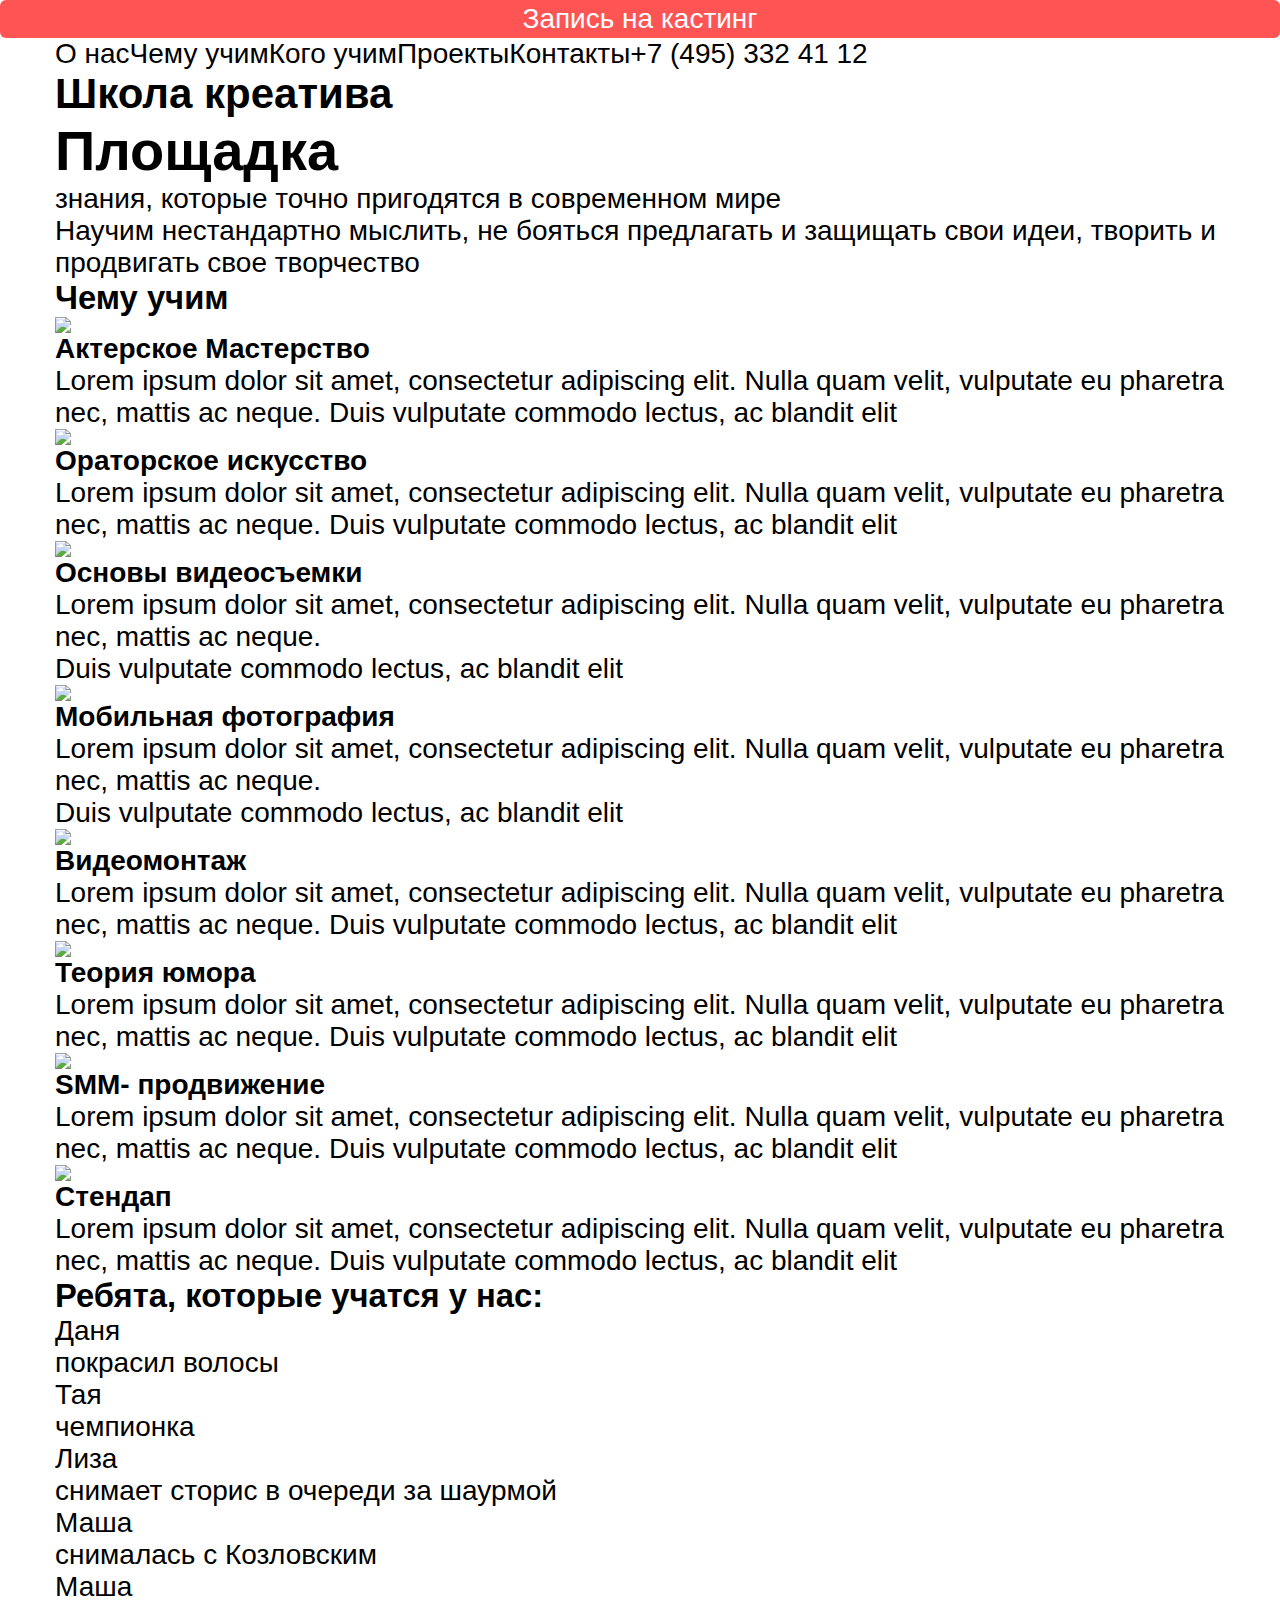
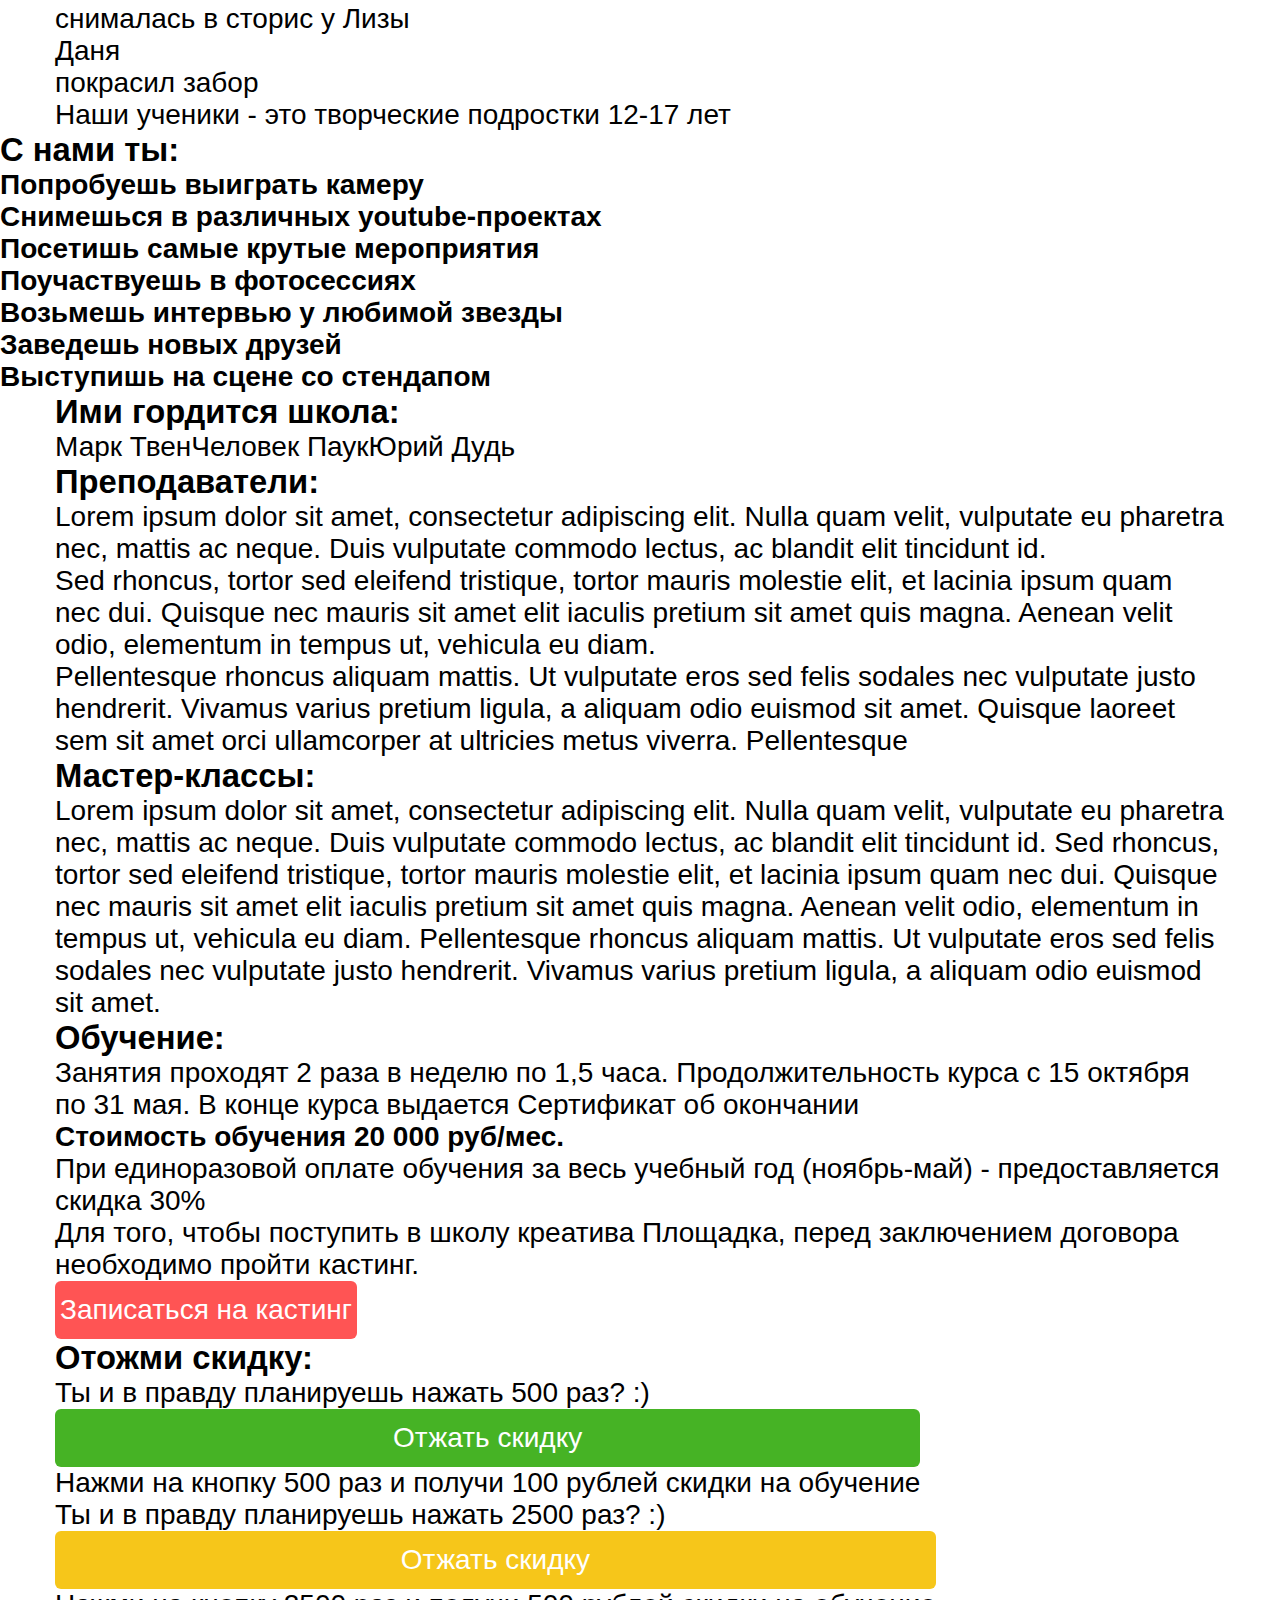
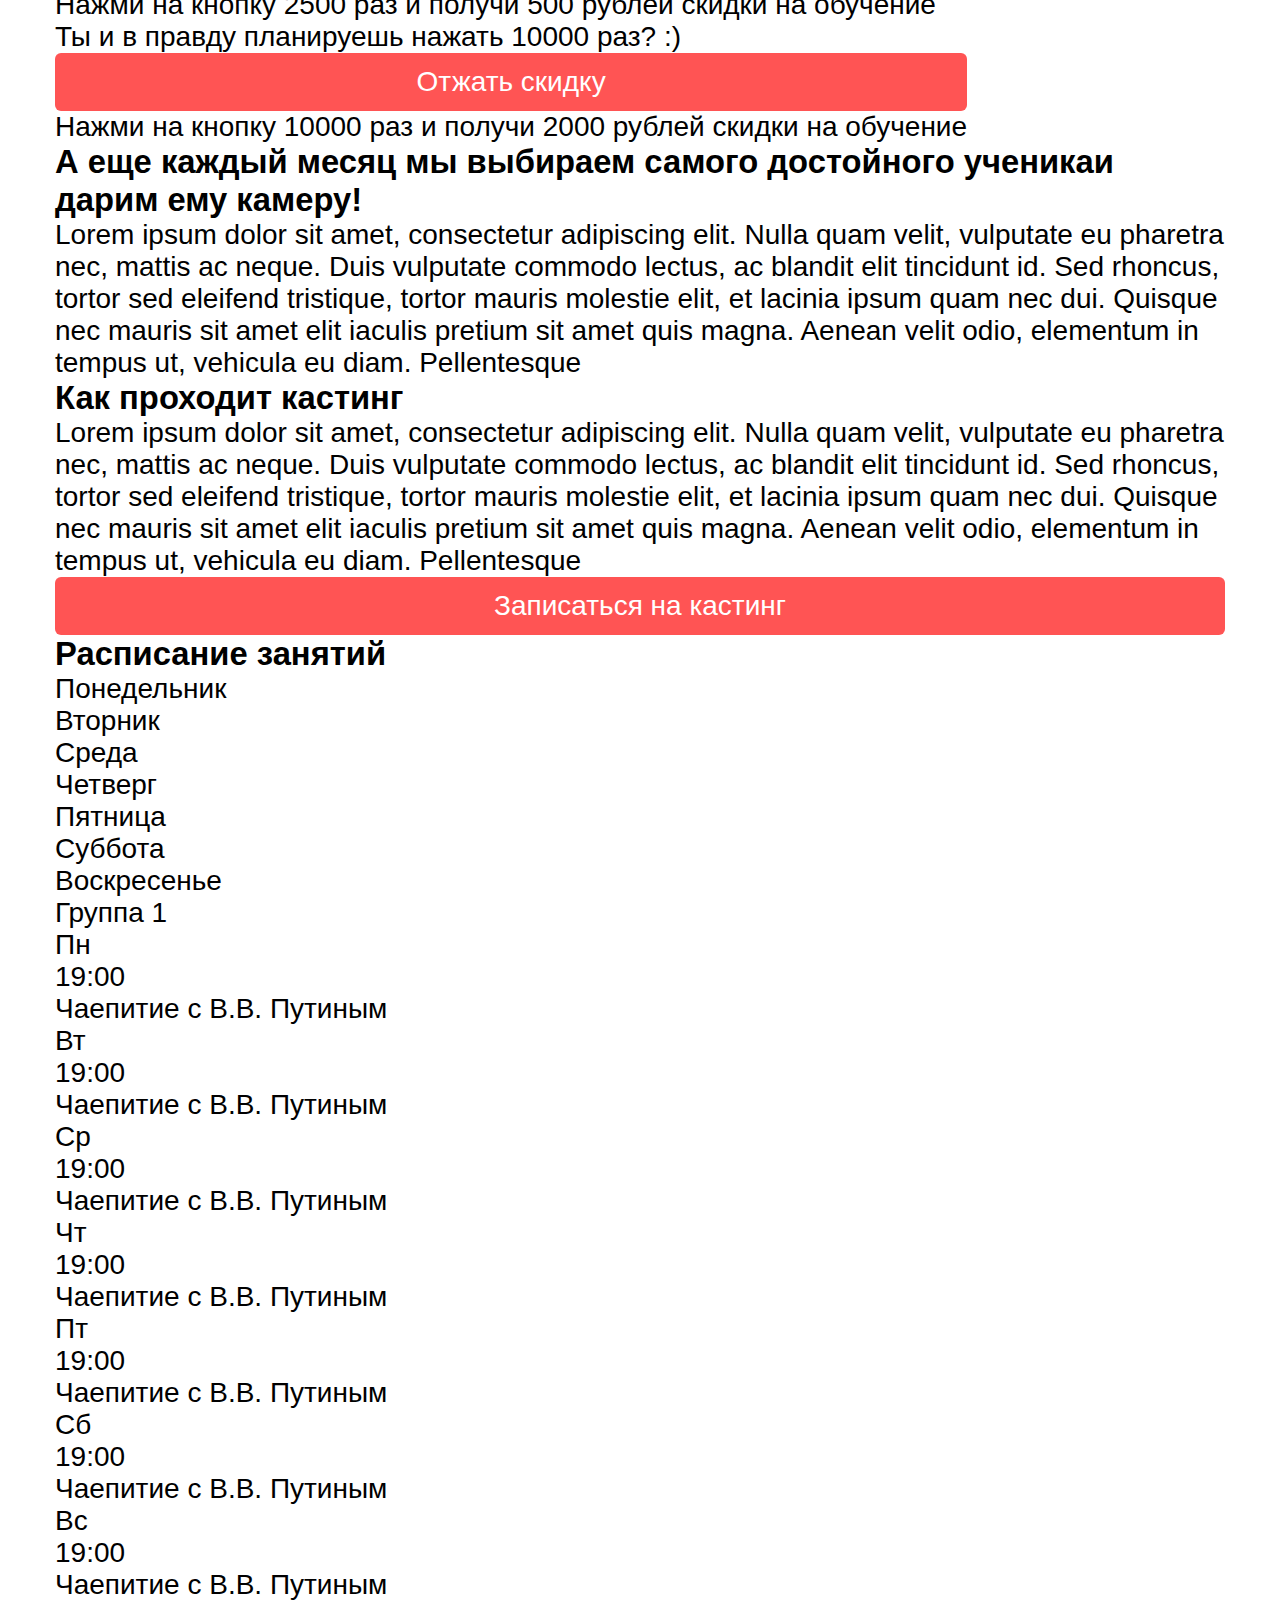
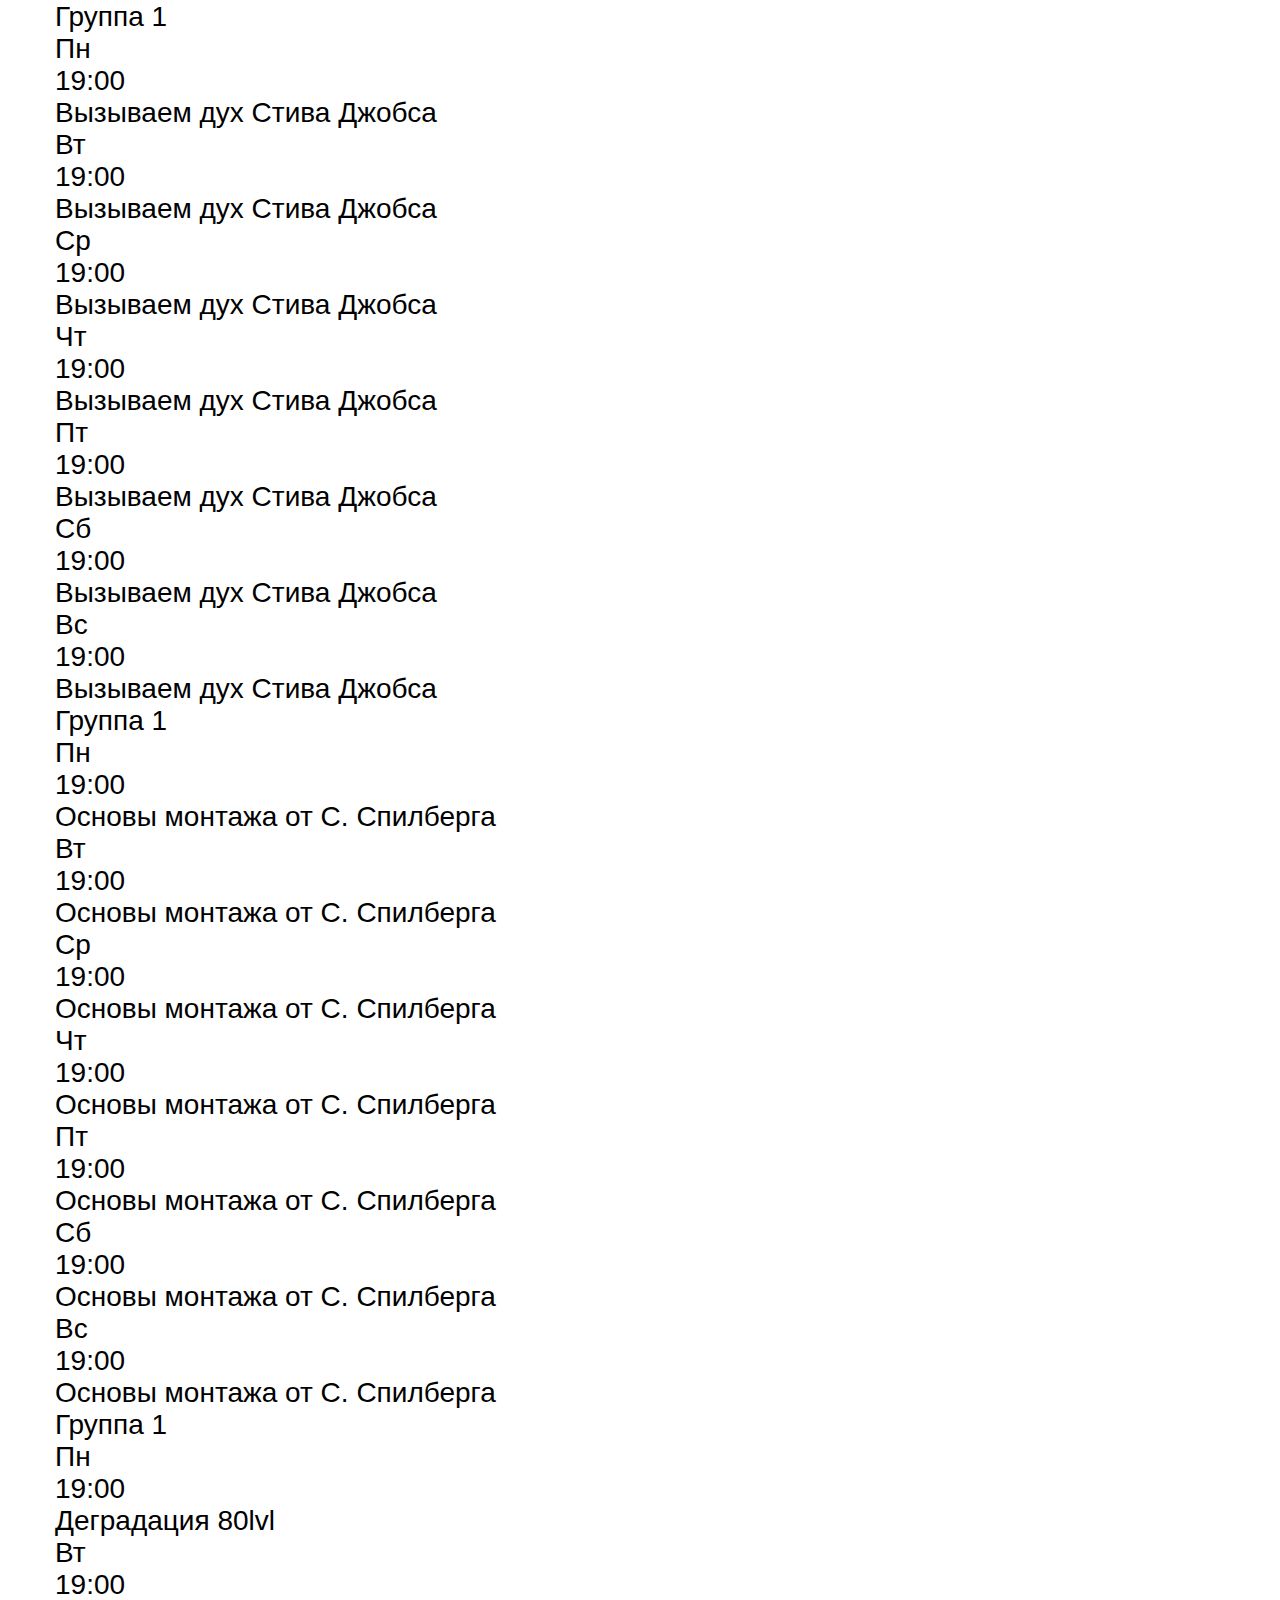
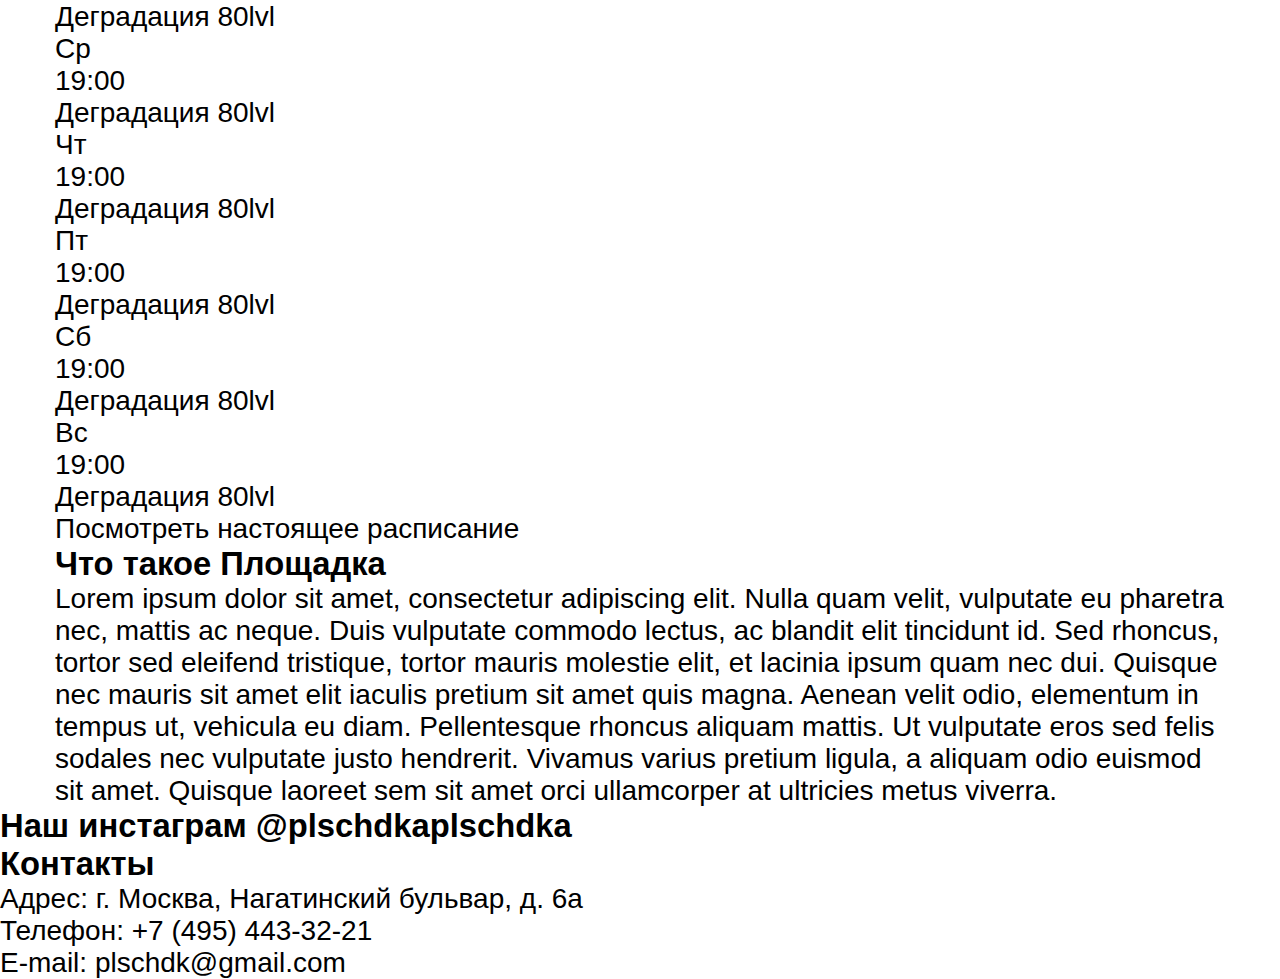
==== src/index.html @ ebe4306c "standart classes" ====
<!DOCTYPE html>
<html lang="ru">
<head>
	<meta charset="UTF-8">
	<title>Title</title>
	<meta name="viewport" content="initial-scale=1, maximum-scale=1" />
	<link rel="stylesheet" href="template/styles/css/style.css" />
	<link rel="stylesheet" href="template/styles/css/responsive.css" />
	<script src="template/scripts/libs.js"></script>
	<script src="template/scripts/common.js"></script>
	<!--[if lt IE 9]>
	<script>
		document.createElement('header');
		document.createElement('nav');
		document.createElement('main');
		document.createElement('section');
		document.createElement('article');
		document.createElement('aside');
		document.createElement('footer');
	</script>
	<![endif]-->
</head>
<body>
<div class="main-wrap">
	<header class="header" id="main-slide">
		<a href="" class="header__btn-form btn btn_red btn_radius btn_small">Запись на кастинг</a>
		<div class="panel">
			<div class="case row">
				<div class="panel__logo"><a href="#main-slide"><img src="" alt=""></a></div>
				<nav class="panel__nav nav">
					<ul>
						<li><a href="#about">О нас</a></li>
						<li><a href="#teach">Чему учим</a></li>
						<li><a href="#guys">Кого учим</a></li>
						<li><a href="#">Проекты</a></li>
						<li><a href="#contacts">Контакты</a></li>
					</ul>
				</nav>
				<div class="panel__call">
					<div class="panel__phone"><a href="tel:+74953324112">+7 (495) 332 41 12</a></div>
					<div class="panel__socials socials">
						<ul>
							<li><a href="" target="blank" class="youtube"><i class="icon icon-youtube-black"></i><i class="icon icon-youtube-yellow"></i></a></li>
							<li><a href="" target="blank" class="instagram"><i class="icon icon-instagram-black"></i><i class="icon icon-instagram-yellow"></i></a></li>
							<li><a href="" target="blank" class="vk"><i class="icon icon-vk-black"></i><i class="icon icon-vk-yellow"></i></a></li>
							<li><a href="" target="blank" class="facebook"><i class="icon icon-facebook-black"></i><i class="icon icon-facebook-yellow"></i></a></li>
							<li><a href="" target="blank" class="telegram"><i class="icon icon-telegram-black"></i><i class="icon icon-telegram-yellow"></i></a></li>
							<li><a href="" target="blank" class="whatsapp"><i class="icon icon-whatsapp-black"></i><i class="icon icon-whatsapp-yellow"></i></a></li>
						</ul>
					</div>
				</div>
			</div>
		</div>
		<div class="case">
			<div class="header__wrap">
				<div class="header__name"><h2>Школа креатива</h2><img src="upload/text/desc.png" alt=""></div>
				<div class="header__title"><h1>Площадка</h1><img src="upload/text/title.png" alt=""></div>
				<div class="header__desc">знания, которые точно пригодятся в современном мире</div>
				<div class="header__img"><img src="upload/kids-stay.png" alt=""></div>
			</div>
		</div>
	</header>


	<main class="main">
		<div class="welcome" id="welcome">
			<div class="case row i-mid">
				<div class="welcome__img"><img src="upload/girl-lies.png" alt=""></div>
				<div class="welcome__text">Научим нестандартно мыслить, не бояться предлагать и защищать свои идеи, творить и продвигать свое творчество</div>
			</div>
		</div>
		<div class="teach" id="teach">
			<div class="case">
				<div class="teach__title title"><h3>Чему учим</h3></div>
				<div class="teach__list">
					<div class="teach__item teach__item_actor">
						<div class="teach__img"><img src="upload/teach/actor.png"></div>
						<div class="teach__title"><h4>Актерское <span class="text-small">Мастерство</span></h4></div>
						<div class="teach__text"><p>Lorem ipsum dolor sit amet, consectetur adipiscing elit. Nulla quam velit, vulputate eu pharetra nec, mattis ac neque. Duis vulputate commodo lectus, ac blandit elit</p></div>
					</div>
					<div class="teach__item teach__item_speaker">
						<div class="teach__img"><img src="upload/teach/speaker.png"></div>
						<div class="teach__title"><h4>Ораторское <span class="text-small">искусство</span></h4></div>
						<div class="teach__text"><p>Lorem ipsum dolor sit amet, consectetur adipiscing elit. Nulla quam velit, vulputate eu pharetra nec, mattis ac neque. Duis vulputate commodo lectus, ac blandit elit</p></div>
					</div>
					<div class="teach__item teach__item_operator">
						<div class="teach__img"><img src="upload/teach/operator.png"></div>
						<div class="teach__title"><h4>Основы <span class="text-small">видеосъемки</span></h4></div>
						<div class="teach__text"><p>Lorem ipsum dolor sit amet, consectetur adipiscing elit. Nulla quam velit, vulputate eu pharetra nec, mattis ac neque.</p> <p>Duis vulputate commodo lectus, ac blandit elit</p></div>
					</div>
					<div class="teach__item teach__item_mobile-photo">
						<div class="teach__img"><img src="upload/teach/mobile-photo.png"></div>
						<div class="teach__title"><h4>Мобильная <span class="text-small">фотография</span></h4></div>
						<div class="teach__text"><p>Lorem ipsum dolor sit amet, consectetur adipiscing elit. Nulla quam velit, vulputate eu pharetra nec, mattis ac neque.</p> <p>Duis vulputate commodo lectus, ac blandit elit</p></div>
					</div>
					<div class="teach__item teach__item_video-editing">
						<div class="teach__img"><img src="upload/teach/video-editing.png"></div>
						<div class="teach__title"><h4>Видеомонтаж</h4></div>
						<div class="teach__text"><p>Lorem ipsum dolor sit amet, consectetur adipiscing elit. Nulla quam velit, vulputate eu pharetra nec, mattis ac neque. Duis vulputate commodo lectus, ac blandit elit</p></div>
					</div>
					<div class="teach__item teach__item_humor">
						<div class="teach__img"><img src="upload/teach/humor.png"></div>
						<div class="teach__title"><h4>Теория <span class="text-small">юмора</span></h4></div>
						<div class="teach__text"><p>Lorem ipsum dolor sit amet, consectetur adipiscing elit. Nulla quam velit, vulputate eu pharetra nec, mattis ac neque. Duis vulputate commodo lectus, ac blandit elit</p></div>
					</div>
					<div class="teach__item teach__item_smm">
						<div class="teach__img"><img src="upload/teach/smm.png"></div>
						<div class="teach__title"><h4>SMM- <span class="text-small">продвижение</span></h4></div>
						<div class="teach__text"><p>Lorem ipsum dolor sit amet, consectetur adipiscing elit. Nulla quam velit, vulputate eu pharetra nec, mattis ac neque. Duis vulputate commodo lectus, ac blandit elit</p></div>
					</div>
					<div class="teach__item teach__item_stendup">
						<div class="teach__img"><img src="upload/teach/stendup.png"></div>
						<div class="teach__title"><h4>Стендап</h4></div>
						<div class="teach__text"><p>Lorem ipsum dolor sit amet, consectetur adipiscing elit. Nulla quam velit, vulputate eu pharetra nec, mattis ac neque. Duis vulputate commodo lectus, ac blandit elit</p></div>
					</div>
				</div>
			</div>
		</div>
		<div class="guys" id="guys">
			<div class="case">
				<div class="guys__title title"><h3><span class="color-yellow">Ребята,</span> которые учатся у нас:</h3></div>
				<div class="guys__list">
					<div class="guys__item guys__item_danya">
						<div class="guys__name">Даня</div>
						<div class="guys__desc">покрасил волосы</div>
					</div>
					<div class="guys__item guys__item_liza">
						<div class="guys__name">Тая</div>
						<div class="guys__desc">чемпионка</div>
					</div>
					<div class="guys__item guys__item_taya">
						<div class="guys__name">Лиза</div>
						<div class="guys__desc">снимает сторис в очереди за шаурмой</div>
					</div>
					<div class="guys__item guys__item_masha-1">
						<div class="guys__name">Маша</div>
						<div class="guys__desc">снималась с Козловским</div>
					</div>
					<div class="guys__item guys__item_masha-2">
						<div class="guys__name">Маша</div>
						<div class="guys__desc">снималась в сторис у Лизы</div>
					</div>
					<div class="guys__item guys__item_danya">
						<div class="guys__name">Даня</div>
						<div class="guys__desc">покрасил забор</div>
					</div>
				</div>
				<div class="guys__text"><span class="color-yellow">Наши ученики</span> - это творческие подростки 12-17 лет</div>
			</div>
		</div>
		<div class="with" id="with">
			<div class="with__title title"><h3>С нами ты:</h3></div>
			<div class="with__list">
				<div class="with__item with__item_gift-camera" style="background-image: url('upload/with/gift-camera.png');">
					<div class="with__name"><h4>Попробуешь выиграть <span class="color-yellow">камеру</span></h4></div>
				</div>
				<div class="with__item with__item_youtube" style="background-image: url('upload/with/youtube.png');">
					<div class="with__name"><h4>Снимешься в различных <span class="color-yellow">youtube-проектах</span></h4></div>
				</div>
				<div class="with__item with__item_events" style="background-image: url('upload/with/events.png');">
					<div class="with__name"><h4>Посетишь самые крутые <span class="color-yellow">мероприятия</span></h4></div>
				</div>
				<div class="with__item with__item_photosession" style="background-image: url('upload/with/photosession.png');">
					<div class="with__name"><h4>Поучаствуешь в <span class="color-yellow">фотосессиях</span></h4></div>
				</div>
				<div class="with__item with__item_interview-star" style="background-image: url('upload/with/interview-star.png');">
					<div class="with__name"><h4>Возьмешь интервью <span class="color-yellow">у любимой звезды</span></h4></div>
				</div>
				<div class="with__item with__item_friends" style="background-image: url('upload/with/friends.png');">
					<div class="with__name"><h4>Заведешь <span class="color-yellow">новых друзей</span></h4></div>
				</div>
				<div class="with__item with__item_stendup" style="background-image: url('upload/with/stendup.png');">
					<div class="with__name"><h4>Выступишь на сцене <span class="color-yellow">со стендапом</span></h4></div>
				</div>
			</div>
		</div>
		<div class="corner" id="corner">
			<div class="case">
				<div class="corner__pride pride" id="pride">
					<div class="pride__title title"><h3>Ими гордится школа:</h3></div>
					<div class="pride__list row">
						<div class="pride__item">
							<div class="price__img"><img src="upload/pride/1.png" alt=""></div>
							<div class="price__name">Марк Твен</div>
						</div>
						<div class="pride__item">
							<div class="price__img"><img src="upload/pride/2.png" alt=""></div>
							<div class="price__name">Человек Паук</div>
						</div>
						<div class="pride__item">
							<div class="price__img"><img src="upload/pride/3.png" alt=""></div>
							<div class="price__name">Юрий Дудь</div>
						</div>
					</div>
				</div>
				<div class="courner__teacher teacher" id="teacher">
					<div class="teacher__title title"><h3>Преподаватели:</h3></div>
					<div class="teacher__wrap row">
						<div class="teacher__img"><img src="upload/teacher.png" alt=""></div>
						<div class="teacher__text">
							<p>Lorem ipsum dolor sit amet, consectetur adipiscing elit. Nulla quam velit, vulputate eu pharetra nec, mattis ac neque. Duis vulputate commodo lectus, ac blandit elit tincidunt id.</p>
							<p>Sed rhoncus, tortor sed eleifend tristique, tortor mauris molestie elit, et lacinia ipsum quam nec dui. Quisque nec mauris sit amet elit iaculis pretium sit amet quis magna. Aenean velit odio, elementum in tempus ut, vehicula eu diam.</p>
							<p>Pellentesque rhoncus aliquam mattis. Ut vulputate eros sed felis sodales nec vulputate justo hendrerit. Vivamus varius pretium ligula, a aliquam odio euismod sit amet. Quisque laoreet sem sit amet orci ullamcorper at ultricies metus viverra. Pellentesque</p>
						</div>
					</div>
				</div>
			</div>
		</div>
		<div class="mc" id="mc">
			<div class="case">
				<div class="mc__title title"><h3>Мастер-классы:</h3></div>
				<div class="mc__text">Lorem ipsum dolor sit amet, consectetur adipiscing elit. Nulla quam velit, vulputate eu pharetra nec, mattis ac neque. Duis vulputate commodo lectus, ac blandit elit tincidunt id. Sed rhoncus, tortor sed eleifend tristique, tortor mauris molestie elit, et lacinia ipsum quam nec dui. Quisque nec mauris sit amet elit iaculis pretium sit amet quis magna. Aenean velit odio, elementum in tempus ut, vehicula eu diam. Pellentesque rhoncus aliquam mattis. Ut vulputate eros sed felis sodales nec vulputate justo hendrerit. Vivamus varius pretium ligula, a aliquam odio euismod sit amet.</div>
			</div>
		</div>
		<div class="edu" id="edu">
			<div class="case">
				<div class="edu__title title"><h3>Обучение:</h3></div>
				<div class="edu__wrap row">
					<div class="edu__img"><img src="upload/kids-selfie.png" alt=""></div>
					<div class="edu__text">
						<p>Занятия проходят 2 раза в неделю по 1,5 часа. Продолжительность курса с 15 октября по 31 мая. В конце курса выдается Сертификат об окончании</p>
						<p><strong>Стоимость обучения 20 000 руб/мес.</strong><br> При единоразовой оплате обучения за весь учебный год (ноябрь-май) - предоставляется <span class="color-red">скидка 30%</span></p>
						<p>Для того, чтобы поступить в школу креатива Площадка, перед заключением договора необходимо пройти кастинг.</p>
					</div>
					<a href="" class="edu__btn btn btn_red btn_normal">Записаться на кастинг</a>
				</div>
			</div>
		</div>
		<div class="shares" id="shares">
			<div class="case">
				<div class="shares__title title"><h3>Отожми скидку:</h3></div>
				<div class="shares__list row">
					<div class="shares__item">
						<div class="shares__head">
							<div class="shares__desc">Ты и в правду планируешь нажать 500 раз? :)</div>
							<div class="shares__count"></div>
							<div class="shares__btn btn btn_green btn_normal">Отжать скидку</div>
						</div>
						<div class="shares__body">
							<div class="shares__text">Нажми на кнопку 500 раз и получи 100 рублей скидки на обучение</div>
						</div>
					</div>
					<div class="shares__item">
						<div class="shares__head">
							<div class="shares__desc">Ты и в правду планируешь нажать 2500 раз? :)</div>
							<div class="shares__count"></div>
							<div class="shares__btn btn btn_yellow btn_normal">Отжать скидку</div>
						</div>
						<div class="shares__body">
							<div class="shares__text">Нажми на кнопку 2500 раз и получи 500 рублей скидки на обучение</div>
						</div>
					</div>
					<div class="shares__item">
						<div class="shares__head">
							<div class="shares__desc">Ты и в правду планируешь нажать 10000 раз? :)</div>
							<div class="shares__count"></div>
							<div class="shares__btn btn btn_red btn_normal">Отжать скидку</div>
						</div>
						<div class="shares__body">
							<div class="shares__text">Нажми на кнопку 10000 раз и получи 2000 рублей скидки на обучение</div>
						</div>
					</div>
				</div>
			</div>
		</div>
		<div class="gift" id="gift">
			<div class="case">
				<div class="gift__title title"><h3>А еще каждый месяц мы выбираем самого достойного ученикаи дарим ему камеру!</h3></div>
				<div class="gift__wrap row">
					<div class="gift__img"><img src="upload/kids-photosession.png" alt=""></div>
					<div class="gift__text">Lorem ipsum dolor sit amet, consectetur adipiscing elit. Nulla quam velit, vulputate eu pharetra nec, mattis ac neque. Duis vulputate commodo lectus, ac blandit elit tincidunt id. Sed rhoncus, tortor sed eleifend tristique, tortor mauris molestie elit, et lacinia ipsum quam nec dui. Quisque nec mauris sit amet elit iaculis pretium sit amet quis magna. Aenean velit odio, elementum in tempus ut, vehicula eu diam. Pellentesque</div>
				</div>
			</div>
		</div>
		<div class="casting" id="casting">
			<div class="case">
				<div class="casting__title title"><h3>Как проходит кастинг</h3></div>
				<div class="casting__wrap row">
					<div class="casting__content">
						<div class="casting__text">Lorem ipsum dolor sit amet, consectetur adipiscing elit. Nulla quam velit, vulputate eu pharetra nec, mattis ac neque. Duis vulputate commodo lectus, ac blandit elit tincidunt id. Sed rhoncus, tortor sed eleifend tristique, tortor mauris molestie elit, et lacinia ipsum quam nec dui. Quisque nec mauris sit amet elit iaculis pretium sit amet quis magna. Aenean velit odio, elementum in tempus ut, vehicula eu diam. Pellentesque</div>
						<a href="" class="casting__btn btn btn_red btn_normal">Записаться на кастинг </a>
					</div>
					<div class="casting__img"><img src="upload/kids-casting.png" alt=""></div>
				</div>
			</div>
		</div>
		<div class="schedule" id="schedule">
			<div class="case">
				<div class="schedule__title title"><h3>Расписание занятий</h3></div>
				<div class="schedule__tables">
					<div class="schedule__table table">
						<div class="table__days">
							<div class="table__day">Понедельник</div>
							<div class="table__day">Вторник</div>
							<div class="table__day">Среда</div>
							<div class="table__day">Четверг</div>
							<div class="table__day">Пятница</div>
							<div class="table__day">Суббота</div>
							<div class="table__day">Воскресенье</div>
						</div>
						<div class="table__list">
							<div class="table__group">
								<div class="table__group-name">Группа 1</div>
								<div class="table__group-list">
									<div class="table__item">
										<div class="table__item-name">Пн</div>
										<div class="table__item-text">
											<p>19:00</p>
											<p>Чаепитие с В.В. Путиным</p>
										</div>
									</div>
									<div class="table__item">
										<div class="table__item-name">Вт</div>
										<div class="table__item-text">
											<p>19:00</p>
											<p>Чаепитие с В.В. Путиным</p>
										</div>
									</div>
									<div class="table__item">
										<div class="table__item-name">Ср</div>
										<div class="table__item-text">
											<p>19:00</p>
											<p>Чаепитие с В.В. Путиным</p>
										</div>
									</div>
									<div class="table__item">
										<div class="table__item-name">Чт</div>
										<div class="table__item-text">
											<p>19:00</p>
											<p>Чаепитие с В.В. Путиным</p>
										</div>
									</div>
									<div class="table__item">
										<div class="table__item-name">Пт</div>
										<div class="table__item-text">
											<p>19:00</p>
											<p>Чаепитие с В.В. Путиным</p>
										</div>
									</div>
									<div class="table__item">
										<div class="table__item-name">Сб</div>
										<div class="table__item-text">
											<p>19:00</p>
											<p>Чаепитие с В.В. Путиным</p>
										</div>
									</div>
									<div class="table__item">
										<div class="table__item-name">Вс</div>
										<div class="table__item-text">
											<p>19:00</p>
											<p>Чаепитие с В.В. Путиным</p>
										</div>
									</div>
								</div>
							</div>

							<div class="table__group">
								<div class="table__group-name">Группа 1</div>
								<div class="table__group-list">
									<div class="table__item">
										<div class="table__item-name">Пн</div>
										<div class="table__item-text">
											<p>19:00</p>
											<p>Вызываем дух Стива Джобса</p>
										</div>
									</div>
									<div class="table__item">
										<div class="table__item-name">Вт</div>
										<div class="table__item-text">
											<p>19:00</p>
											<p>Вызываем дух Стива Джобса</p>
										</div>
									</div>
									<div class="table__item">
										<div class="table__item-name">Ср</div>
										<div class="table__item-text">
											<p>19:00</p>
											<p>Вызываем дух Стива Джобса</p>
										</div>
									</div>
									<div class="table__item">
										<div class="table__item-name">Чт</div>
										<div class="table__item-text">
											<p>19:00</p>
											<p>Вызываем дух Стива Джобса</p>
										</div>
									</div>
									<div class="table__item">
										<div class="table__item-name">Пт</div>
										<div class="table__item-text">
											<p>19:00</p>
											<p>Вызываем дух Стива Джобса</p>
										</div>
									</div>
									<div class="table__item">
										<div class="table__item-name">Сб</div>
										<div class="table__item-text">
											<p>19:00</p>
											<p>Вызываем дух Стива Джобса</p>
										</div>
									</div>
									<div class="table__item">
										<div class="table__item-name">Вс</div>
										<div class="table__item-text">
											<p>19:00</p>
											<p>Вызываем дух Стива Джобса</p>
										</div>
									</div>
								</div>
							</div>

							<div class="table__group">
								<div class="table__group-name">Группа 1</div>
								<div class="table__group-list">
									<div class="table__item">
										<div class="table__item-name">Пн</div>
										<div class="table__item-text">
											<p>19:00</p>
											<p>Основы монтажа от С. Спилберга</p>
										</div>
									</div>
									<div class="table__item">
										<div class="table__item-name">Вт</div>
										<div class="table__item-text">
											<p>19:00</p>
											<p>Основы монтажа от С. Спилберга</p>
										</div>
									</div>
									<div class="table__item">
										<div class="table__item-name">Ср</div>
										<div class="table__item-text">
											<p>19:00</p>
											<p>Основы монтажа от С. Спилберга</p>
										</div>
									</div>
									<div class="table__item">
										<div class="table__item-name">Чт</div>
										<div class="table__item-text">
											<p>19:00</p>
											<p>Основы монтажа от С. Спилберга</p>
										</div>
									</div>
									<div class="table__item">
										<div class="table__item-name">Пт</div>
										<div class="table__item-text">
											<p>19:00</p>
											<p>Основы монтажа от С. Спилберга</p>
										</div>
									</div>
									<div class="table__item">
										<div class="table__item-name">Сб</div>
										<div class="table__item-text">
											<p>19:00</p>
											<p>Основы монтажа от С. Спилберга</p>
										</div>
									</div>
									<div class="table__item">
										<div class="table__item-name">Вс</div>
										<div class="table__item-text">
											<p>19:00</p>
											<p>Основы монтажа от С. Спилберга</p>
										</div>
									</div>
								</div>
							</div>

							<div class="table__group">
								<div class="table__group-name">Группа 1</div>
								<div class="table__group-list">
									<div class="table__item">
										<div class="table__item-name">Пн</div>
										<div class="table__item-text">
											<p>19:00</p>
											<p>Деградация 80lvl</p>
										</div>
									</div>
									<div class="table__item">
										<div class="table__item-name">Вт</div>
										<div class="table__item-text">
											<p>19:00</p>
											<p>Деградация 80lvl</p>
										</div>
									</div>
									<div class="table__item">
										<div class="table__item-name">Ср</div>
										<div class="table__item-text">
											<p>19:00</p>
											<p>Деградация 80lvl</p>
										</div>
									</div>
									<div class="table__item">
										<div class="table__item-name">Чт</div>
										<div class="table__item-text">
											<p>19:00</p>
											<p>Деградация 80lvl</p>
										</div>
									</div>
									<div class="table__item">
										<div class="table__item-name">Пт</div>
										<div class="table__item-text">
											<p>19:00</p>
											<p>Деградация 80lvl</p>
										</div>
									</div>
									<div class="table__item">
										<div class="table__item-name">Сб</div>
										<div class="table__item-text">
											<p>19:00</p>
											<p>Деградация 80lvl</p>
										</div>
									</div>
									<div class="table__item">
										<div class="table__item-name">Вс</div>
										<div class="table__item-text">
											<p>19:00</p>
											<p>Деградация 80lvl</p>
										</div>
									</div>
								</div>
							</div>
						</div>
					</div>
				</div>
				<div class="schedule__link"><span>Посмотреть настоящее расписание</span></div>
			</div>
		</div>
		<div class="about" id="about">
			<div class="case">
				<div class="about__title title"><h3>Что такое Площадка</h3></div>
				<div class="about__text">Lorem ipsum dolor sit amet, consectetur adipiscing elit. Nulla quam velit, vulputate eu pharetra nec, mattis ac neque. Duis vulputate commodo lectus, ac blandit elit tincidunt id. Sed rhoncus, tortor sed eleifend tristique, tortor mauris molestie elit, et lacinia ipsum quam nec dui. Quisque nec mauris sit amet elit iaculis pretium sit amet quis magna. Aenean velit odio, elementum in tempus ut, vehicula eu diam. Pellentesque rhoncus aliquam mattis. Ut vulputate eros sed felis sodales nec vulputate justo hendrerit. Vivamus varius pretium ligula, a aliquam odio euismod sit amet. Quisque laoreet sem sit amet orci ullamcorper at ultricies metus viverra. </div>
				<div class="about__images row">
					<div class="about__images-item"><img src="upload/office/1.png" alt=""></div>
					<div class="about__images-item"><img src="upload/office/2.png" alt=""></div>
					<div class="about__images-item"><img src="upload/office/3.png" alt=""></div>
				</div>
			</div>
			<div class="insta" id="insta">
				<div class="insta__title title"><h3>Наш инстаграм @plschdkaplschdka</h3></div>
				<div class="insta__list row">
					<div class="insta__item" style="background-image: url('upload/instagram/1.png');"></div>
					<div class="insta__item" style="background-image: url('upload/instagram/2.png');"></div>
					<div class="insta__item" style="background-image: url('upload/instagram/3.png');"></div>
					<div class="insta__item" style="background-image: url('upload/instagram/4.png');"></div>
					<div class="insta__item" style="background-image: url('upload/instagram/5.png');"></div>
					<div class="insta__item" style="background-image: url('upload/instagram/6.png');"></div>
					<div class="insta__item" style="background-image: url('upload/instagram/7.png');"></div>
					<div class="insta__item" style="background-image: url('upload/instagram/8.png');"></div>
					<div class="insta__item" style="background-image: url('upload/instagram/9.png');"></div>
					<div class="insta__item" style="background-image: url('upload/instagram/10.png');"></div>
					<div class="insta__item" style="background-image: url('upload/instagram/11.png');"></div>
					<div class="insta__item" style="background-image: url('upload/instagram/12.png');"></div>
				</div>
			</div>
		</div>
		<div class="contacts" id="contacts">
			<div class="contacts__title title"><h3>Контакты</h3></div>
			<div class="contacts__data">
				<div class="contacts__text">
					<p>Адрес: г. Москва, Нагатинский бульвар, д. 6а</p>
					<p>Телефон: <a href="tel:+74954433221">+7 (495) 443-32-21</a></p>
					<p>E-mail: <a href="mailto:plschdk@gmail.com">plschdk@gmail.com</a></p>
				</div>
				<div class="contacts__socials socials">
					<ul>
						<li><a href="" target="blank" class="youtube"><i class="icon icon-youtube-black"></i><i class="icon icon-youtube-yellow"></i></a></li>
						<li><a href="" target="blank" class="instagram"><i class="icon icon-instagram-black"></i><i class="icon icon-instagram-yellow"></i></a></li>
						<li><a href="" target="blank" class="vk"><i class="icon icon-vk-black"></i><i class="icon icon-vk-yellow"></i></a></li>
						<li><a href="" target="blank" class="facebook"><i class="icon icon-facebook-black"></i><i class="icon icon-facebook-yellow"></i></a></li>
						<li><a href="" target="blank" class="telegram"><i class="icon icon-telegram-black"></i><i class="icon icon-telegram-yellow"></i></a></li>
						<li><a href="" target="blank" class="whatsapp"><i class="icon icon-whatsapp-black"></i><i class="icon icon-whatsapp-yellow"></i></a></li>
					</ul>
				</div>
			</div>
			<div class="contacts__map">
				<div class="map" id="map"></div>
			</div>
		</div>
	</main>
</div>
</body>
</html>
---- src/template/styles/css/style.css ----
/* Including styles files */
@import url(../../libs/fancybox/dist/jquery.fancybox.css);
@import url(../../libs/slick-carousel/slick/slick.css);
.icon-arrow-left-black {
  background-image: url(../../img/sprite.png);
  background-position: 0px 0px;
  width: 59px;
  height: 74px; }

.icon-arrow-left-white {
  background-image: url(../../img/sprite.png);
  background-position: -118px -74px;
  width: 59px;
  height: 74px; }

.icon-arrow-left-yellow {
  background-image: url(../../img/sprite.png);
  background-position: -59px 0px;
  width: 59px;
  height: 74px; }

.icon-arrow-right-black {
  background-image: url(../../img/sprite.png);
  background-position: -118px 0px;
  width: 59px;
  height: 74px; }

.icon-arrow-right-white {
  background-image: url(../../img/sprite.png);
  background-position: 0px -74px;
  width: 59px;
  height: 74px; }

.icon-arrow-right-yellow {
  background-image: url(../../img/sprite.png);
  background-position: -59px -74px;
  width: 59px;
  height: 74px; }

.icon-facebook-black {
  background-image: url(../../img/sprite.png);
  background-position: -177px -19px;
  width: 9px;
  height: 19px; }

.icon-facebook-yellow {
  background-image: url(../../img/sprite.png);
  background-position: -177px 0px;
  width: 9px;
  height: 19px; }

.icon-instagram-black {
  background-image: url(../../img/sprite.png);
  background-position: -36px -148px;
  width: 18px;
  height: 18px; }

.icon-instagram-yellow {
  background-image: url(../../img/sprite.png);
  background-position: -54px -148px;
  width: 18px;
  height: 18px; }

.icon-telegram-black {
  background-image: url(../../img/sprite.png);
  background-position: -106px -148px;
  width: 16px;
  height: 16px; }

.icon-telegram-yellow {
  background-image: url(../../img/sprite.png);
  background-position: -122px -148px;
  width: 16px;
  height: 16px; }

.icon-vk-black {
  background-image: url(../../img/sprite.png);
  background-position: -138px -148px;
  width: 17px;
  height: 9px; }

.icon-vk-yellow {
  background-image: url(../../img/sprite.png);
  background-position: -155px -148px;
  width: 17px;
  height: 9px; }

.icon-whatsapp-black {
  background-image: url(../../img/sprite.png);
  background-position: -72px -148px;
  width: 17px;
  height: 17px; }

.icon-whatsapp-yellow {
  background-image: url(../../img/sprite.png);
  background-position: -89px -148px;
  width: 17px;
  height: 17px; }

.icon-youtube-black {
  background-image: url(../../img/sprite.png);
  background-position: 0px -148px;
  width: 18px;
  height: 22px; }

.icon-youtube-yellow {
  background-image: url(../../img/sprite.png);
  background-position: -18px -148px;
  width: 18px;
  height: 22px; }

/* Including fonts */
@font-face {
  font-family: 'HiMelodyCyrillic';
  src: url("../../fonts/HiMelodyCyrillic.eot?#iefix") format("embedded-opentype"), url("../../fonts/HiMelodyCyrillic.woff") format("woff"), url("../../fonts/HiMelodyCyrillic.ttf") format("truetype"), url("../../fonts/HiMelodyCyrillic.svg#HiMelodyCyrillic") format("svg");
  font-weight: normal;
  font-style: normal; }

/* Grid */
.case {
  position: relative;
  width: 1200px;
  padding-left: 15px;
  padding-right: 15px;
  margin: 0 auto; }

.row, .col {
  display: -webkit-box;
  display: -webkit-flex;
  display: -ms-flexbox;
  display: flex;
  -webkit-flex-wrap: wrap;
      -ms-flex-wrap: wrap;
          flex-wrap: wrap; }

.row {
  -webkit-box-orient: horizontal;
  -webkit-box-direction: normal;
  -webkit-flex-direction: row;
      -ms-flex-direction: row;
          flex-direction: row; }
  .row-r {
    -webkit-box-orient: horizontal;
    -webkit-box-direction: reverse;
    -webkit-flex-direction: row-reverse;
        -ms-flex-direction: row-reverse;
            flex-direction: row-reverse; }

.col {
  -webkit-box-orient: vertical;
  -webkit-box-direction: normal;
  -webkit-flex-direction: column;
      -ms-flex-direction: column;
          flex-direction: column; }
  .col-r {
    -webkit-box-orient: vertical;
    -webkit-box-direction: reverse;
    -webkit-flex-direction: column-reverse;
        -ms-flex-direction: column-reverse;
            flex-direction: column-reverse; }

.row.left, .col.left {
  -webkit-box-pack: start;
  -webkit-justify-content: flex-start;
      -ms-flex-pack: start;
          justify-content: flex-start; }

.row.right, .col.right {
  -webkit-box-pack: end;
  -webkit-justify-content: flex-end;
      -ms-flex-pack: end;
          justify-content: flex-end; }

.row.mid, .col.mid {
  -webkit-box-pack: center;
  -webkit-justify-content: center;
      -ms-flex-pack: center;
          justify-content: center; }

.row.between, .col.between {
  -webkit-box-pack: justify;
  -webkit-justify-content: space-between;
      -ms-flex-pack: justify;
          justify-content: space-between; }

.row.around, .col.around {
  -webkit-justify-content: space-around;
      -ms-flex-pack: distribute;
          justify-content: space-around; }

.no-wrap {
  -webkit-flex-wrap: nowrap;
      -ms-flex-wrap: nowrap;
          flex-wrap: nowrap; }

.i-top {
  -webkit-box-align: start;
  -webkit-align-items: flex-start;
      -ms-flex-align: start;
          align-items: flex-start; }

.i-bottom {
  -webkit-box-align: end;
  -webkit-align-items: flex-end;
      -ms-flex-align: end;
          align-items: flex-end; }

.i-mid {
  -webkit-box-align: center;
  -webkit-align-items: center;
      -ms-flex-align: center;
          align-items: center; }

.i-baseline {
  -webkit-box-align: baseline;
  -webkit-align-items: baseline;
      -ms-flex-align: baseline;
          align-items: baseline; }

.i-strech {
  -webkit-box-align: stretch;
  -webkit-align-items: stretch;
      -ms-flex-align: stretch;
          align-items: stretch; }

/* Global settings */
*, :before, :after {
  padding: 0;
  margin: 0;
  border: 0;
  -webkit-box-sizing: border-box;
          box-sizing: border-box; }

body {
  font-size: 28px;
  font-family: "HiMelodyCyrillic", sans-serif;
  color: #000;
  background: white; }

ul {
  display: -webkit-box;
  display: -webkit-flex;
  display: -ms-flexbox;
  display: flex;
  -webkit-flex-wrap: wrap;
      -ms-flex-wrap: wrap;
          flex-wrap: wrap;
  -webkit-box-pack: start;
  -webkit-justify-content: flex-start;
      -ms-flex-pack: start;
          justify-content: flex-start; }

li {
  display: block;
  list-style-image: none; }

a {
  color: #000;
  text-decoration: none;
  border-bottom: 1px solid transparent;
  -webkit-transition: .3s;
  transition: .3s; }

img {
  display: block;
  max-width: 100% !important;
  max-height: 100% !important; }

input {
  -webkit-appearance: none;
  -moz-appearance: none;
  appearance: none; }

input, textarea, button {
  outline: none; }

/* Form elements */
.input {
  position: relative; }
  .input__wrap {
    display: block;
    font-size: 28px;
    font-family: "HiMelodyCyrillic", sans-serif;
    background: white;
    width: 100%; }

.textarea {
  position: relative; }
  .textarea__wrap {
    display: block;
    font-size: 28px;
    font-family: "HiMelodyCyrillic", sans-serif;
    background: white;
    width: 100%;
    resize: none; }

.btn {
  position: relative;
  display: -webkit-box;
  display: -webkit-flex;
  display: -ms-flexbox;
  display: flex;
  -webkit-box-pack: center;
  -webkit-justify-content: center;
      -ms-flex-pack: center;
          justify-content: center;
  -webkit-box-align: center;
  -webkit-align-items: center;
      -ms-flex-align: center;
          align-items: center;
  padding: 0 5px;
  font-size: 28px;
  font-family: "HiMelodyCyrillic", sans-serif;
  cursor: pointer;
  text-align: center;
  -webkit-transition: .3s;
  transition: .3s;
  -webkit-border-radius: 6px;
          border-radius: 6px;
  color: #fff; }
  .btn_red {
    background-color: #ff5454; }
  .btn_yellow {
    background-color: #f6c61a; }
  .btn_green {
    background-color: #46b325; }
  .btn_small {
    height: 38px; }
  .btn_normal {
    height: 58px; }
  .btn_radius {
    border-right: 50px; }
  .btn_shadow {
    -webkit-box-shadow: 0 0 7px rgba(0, 0, 0, 0.14);
            box-shadow: 0 0 7px rgba(0, 0, 0, 0.14); }

.input input, .textarea textarea {
  -webkit-transition: .3s;
  transition: .3s; }

input, .btn, .slick-slide, textarea {
  outline: none !important; }

.tal {
  text-align: left; }

.tac {
  text-align: center; }

.tar {
  text-align: right; }

.mid {
  margin-left: auto;
  margin-right: auto; }

.header {
  background: url("../../img/bg/header.png") no-repeat center bottom; }

.hidden-lg {
  display: none; }
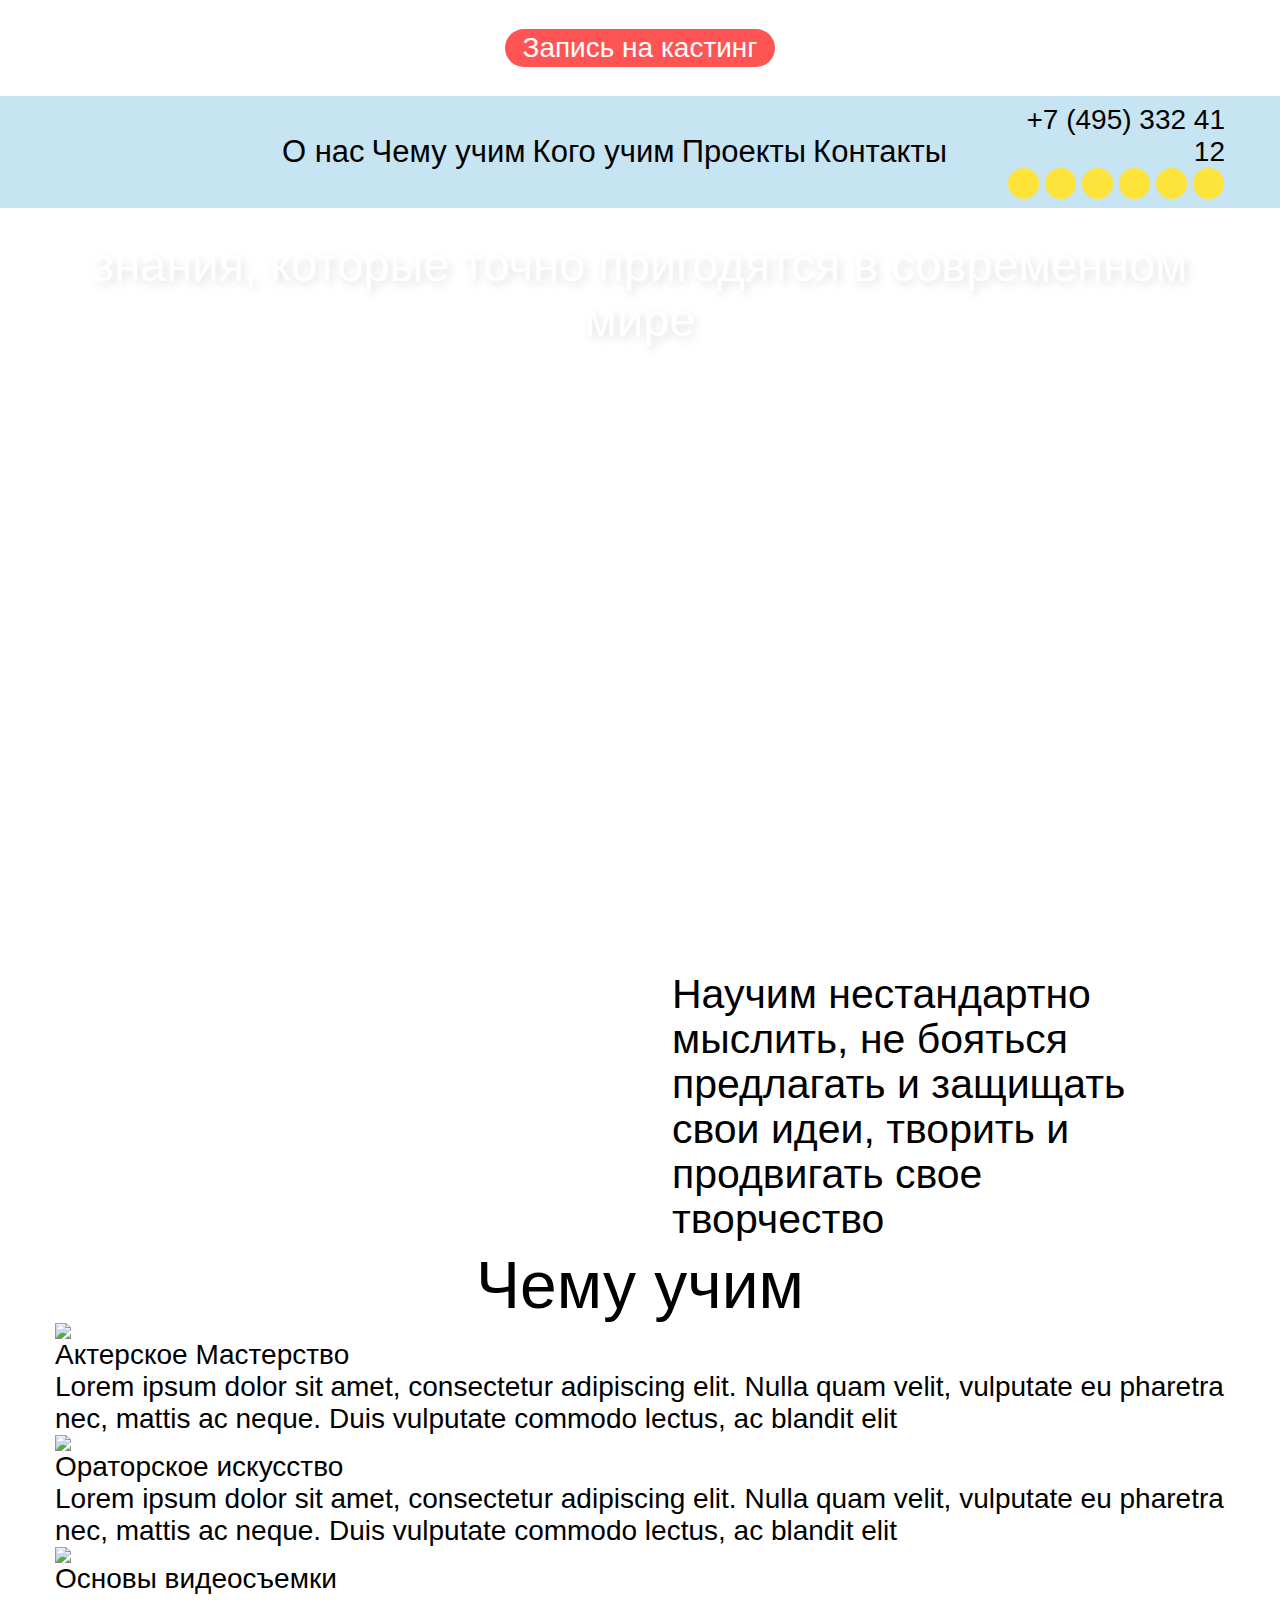
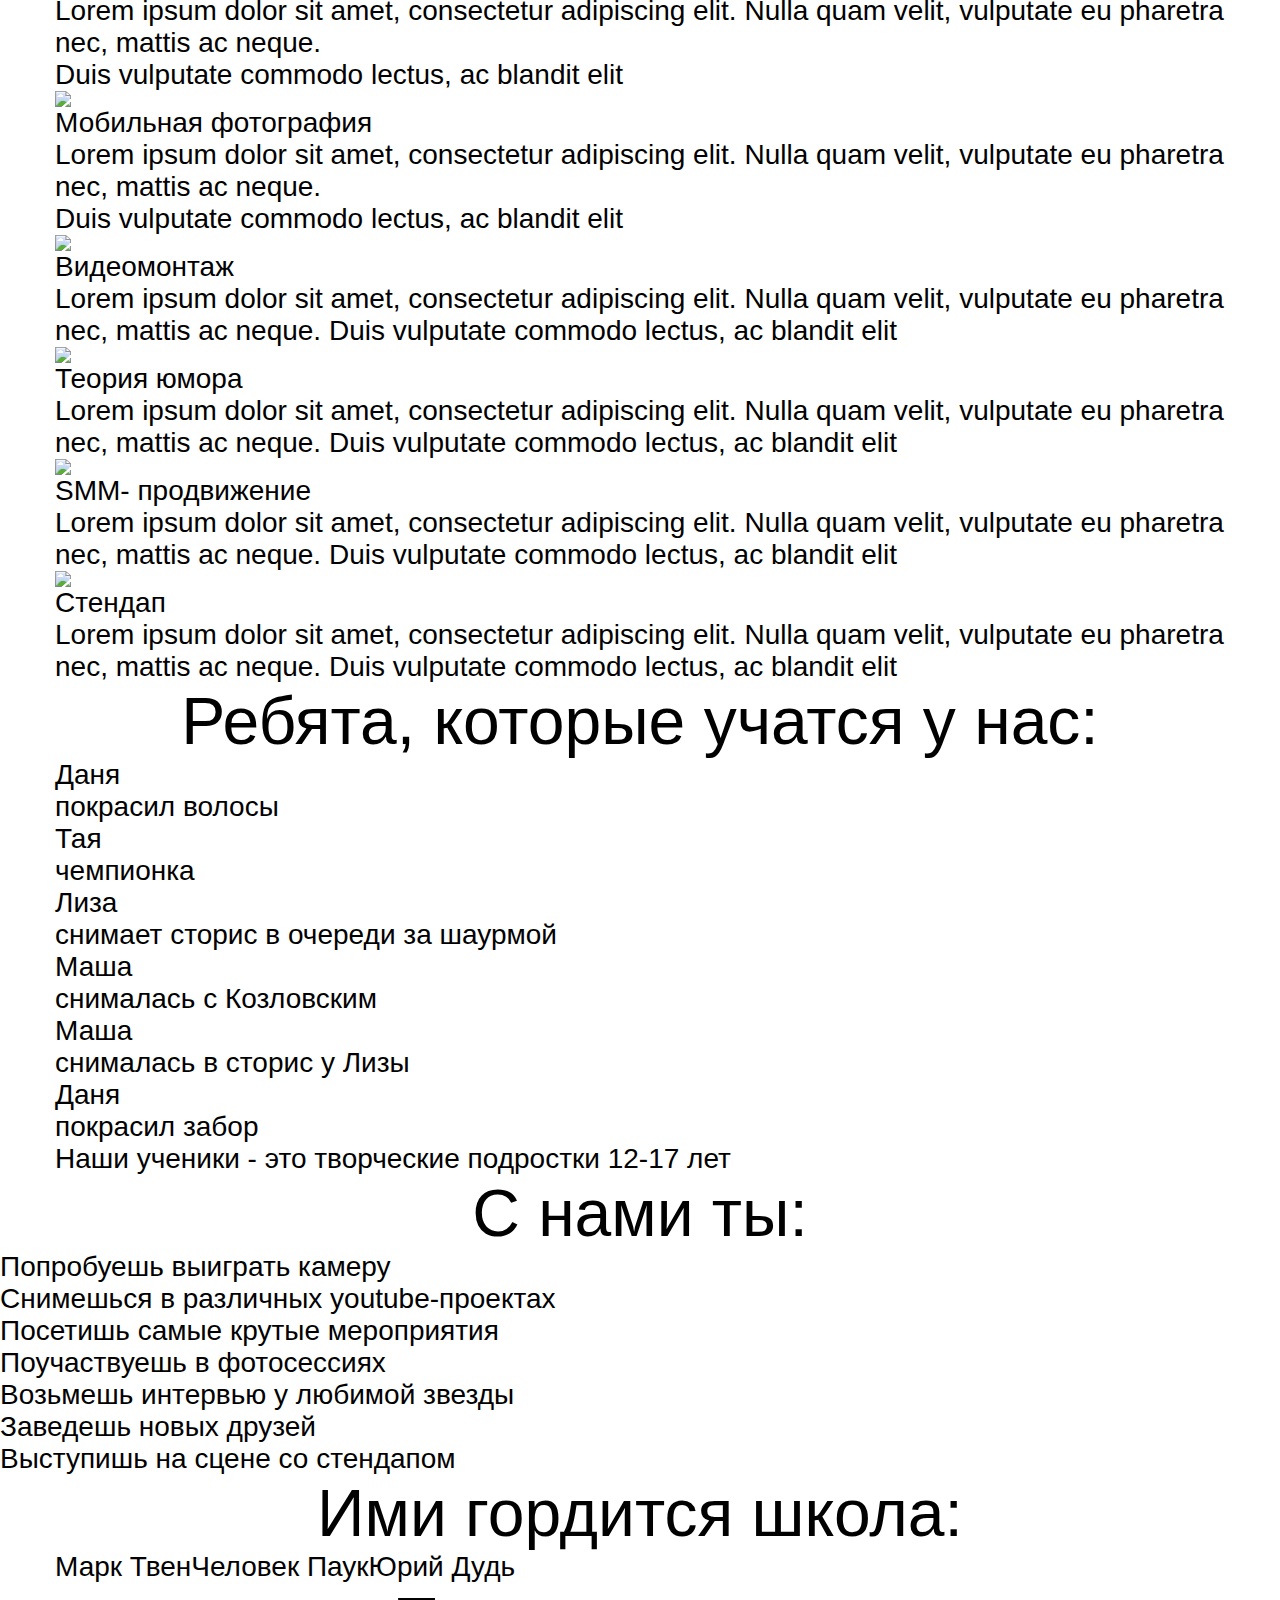
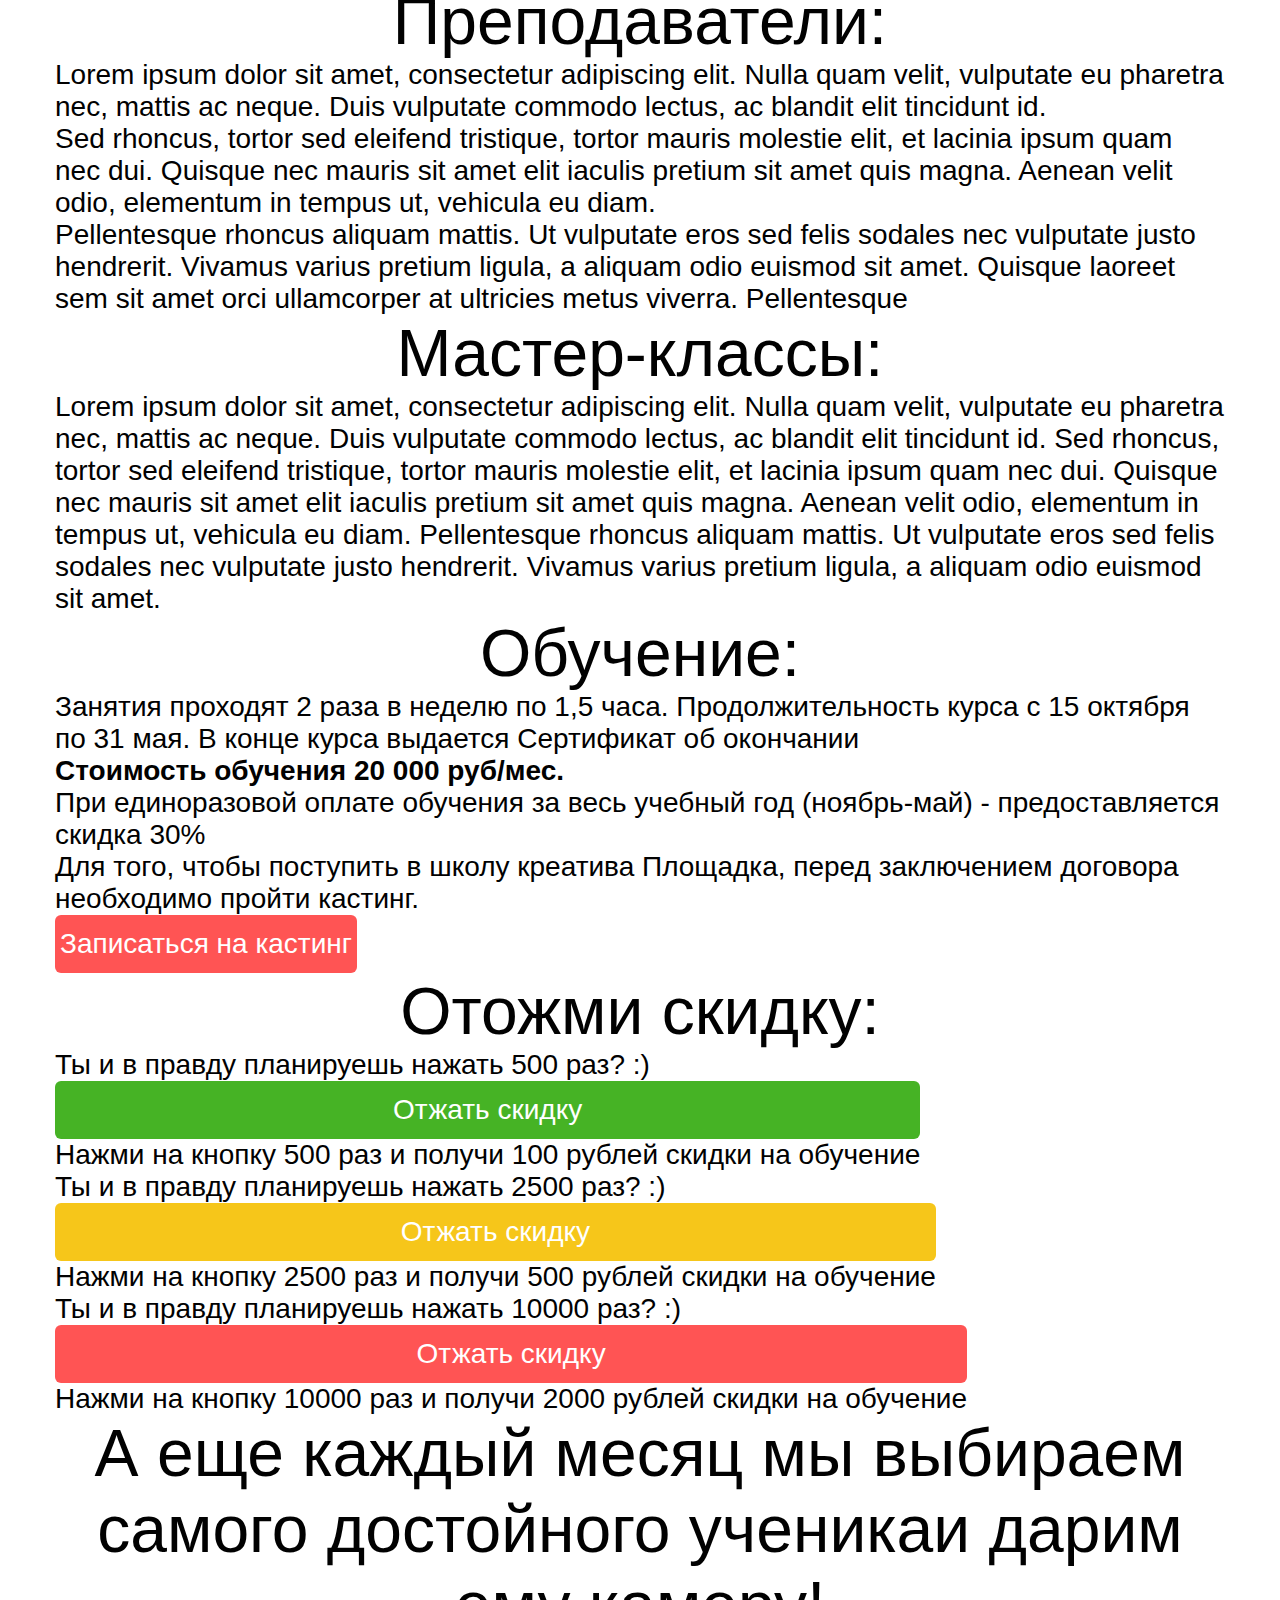
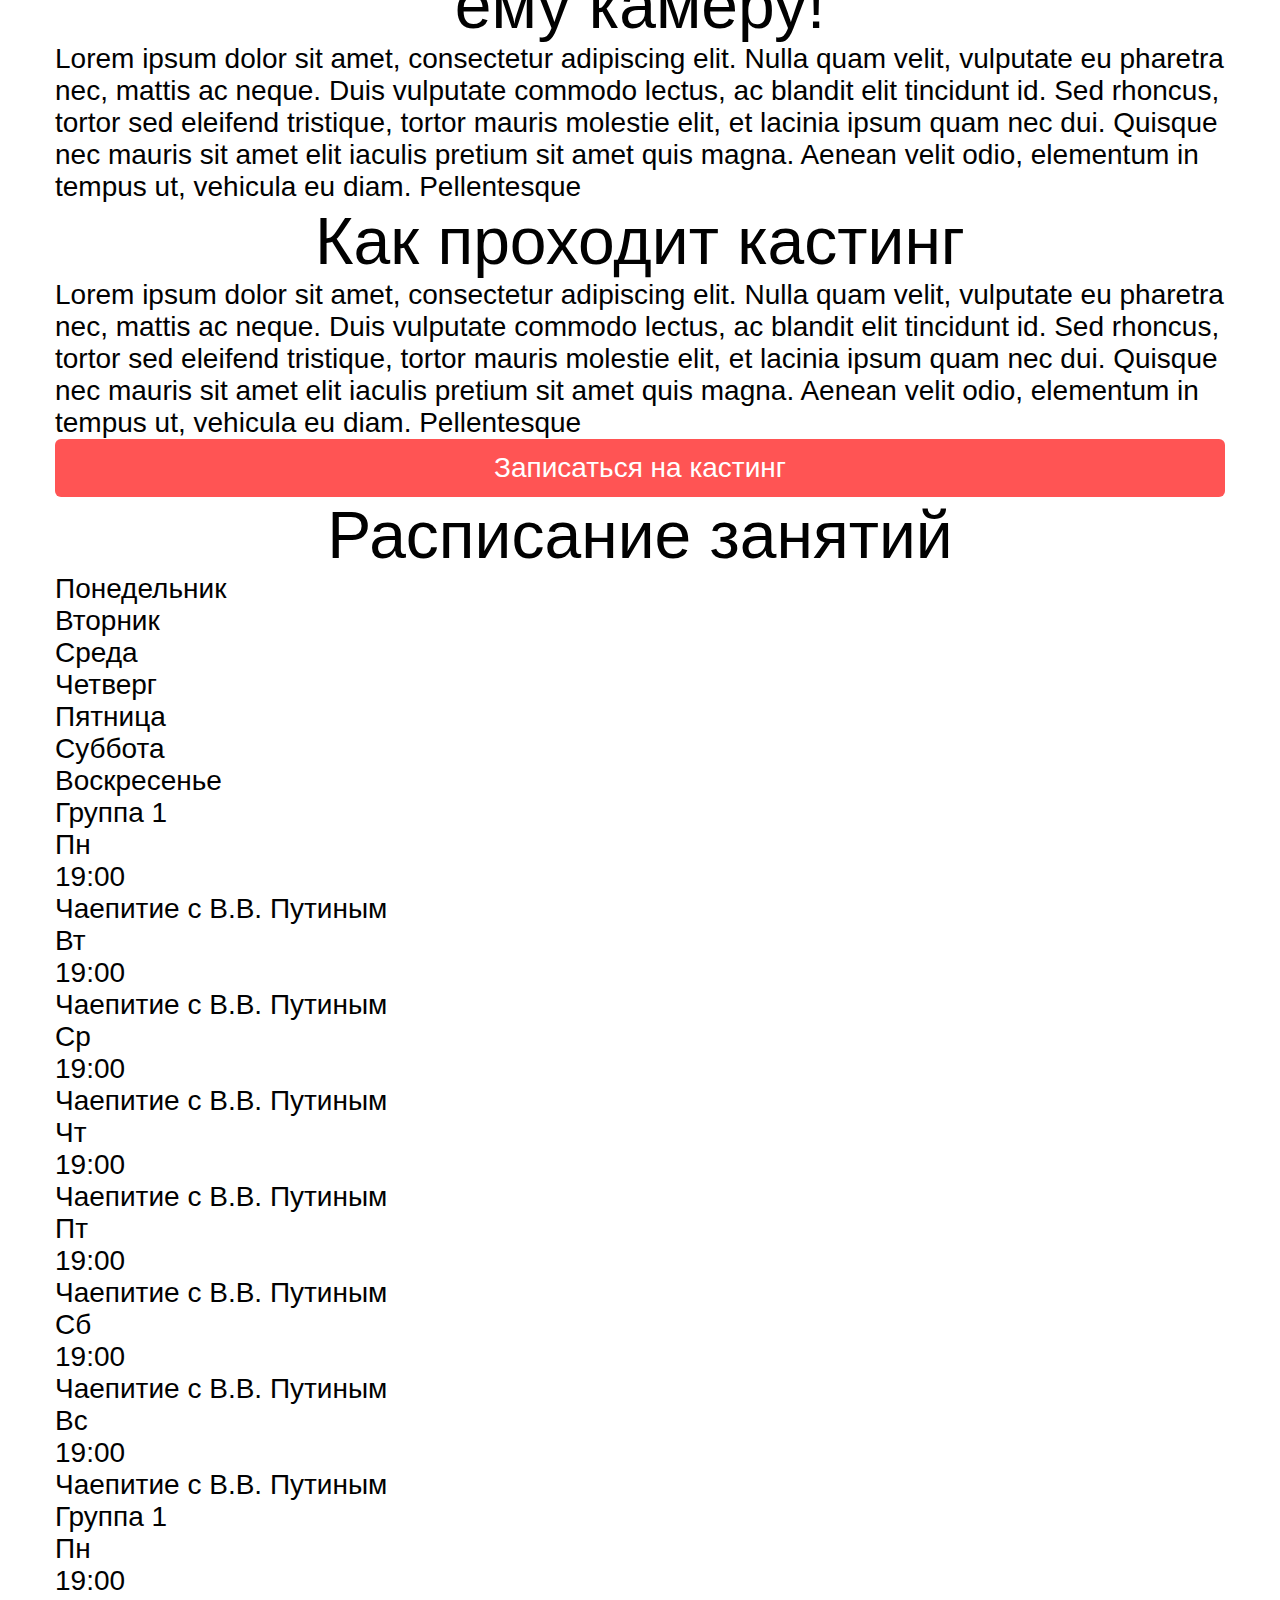
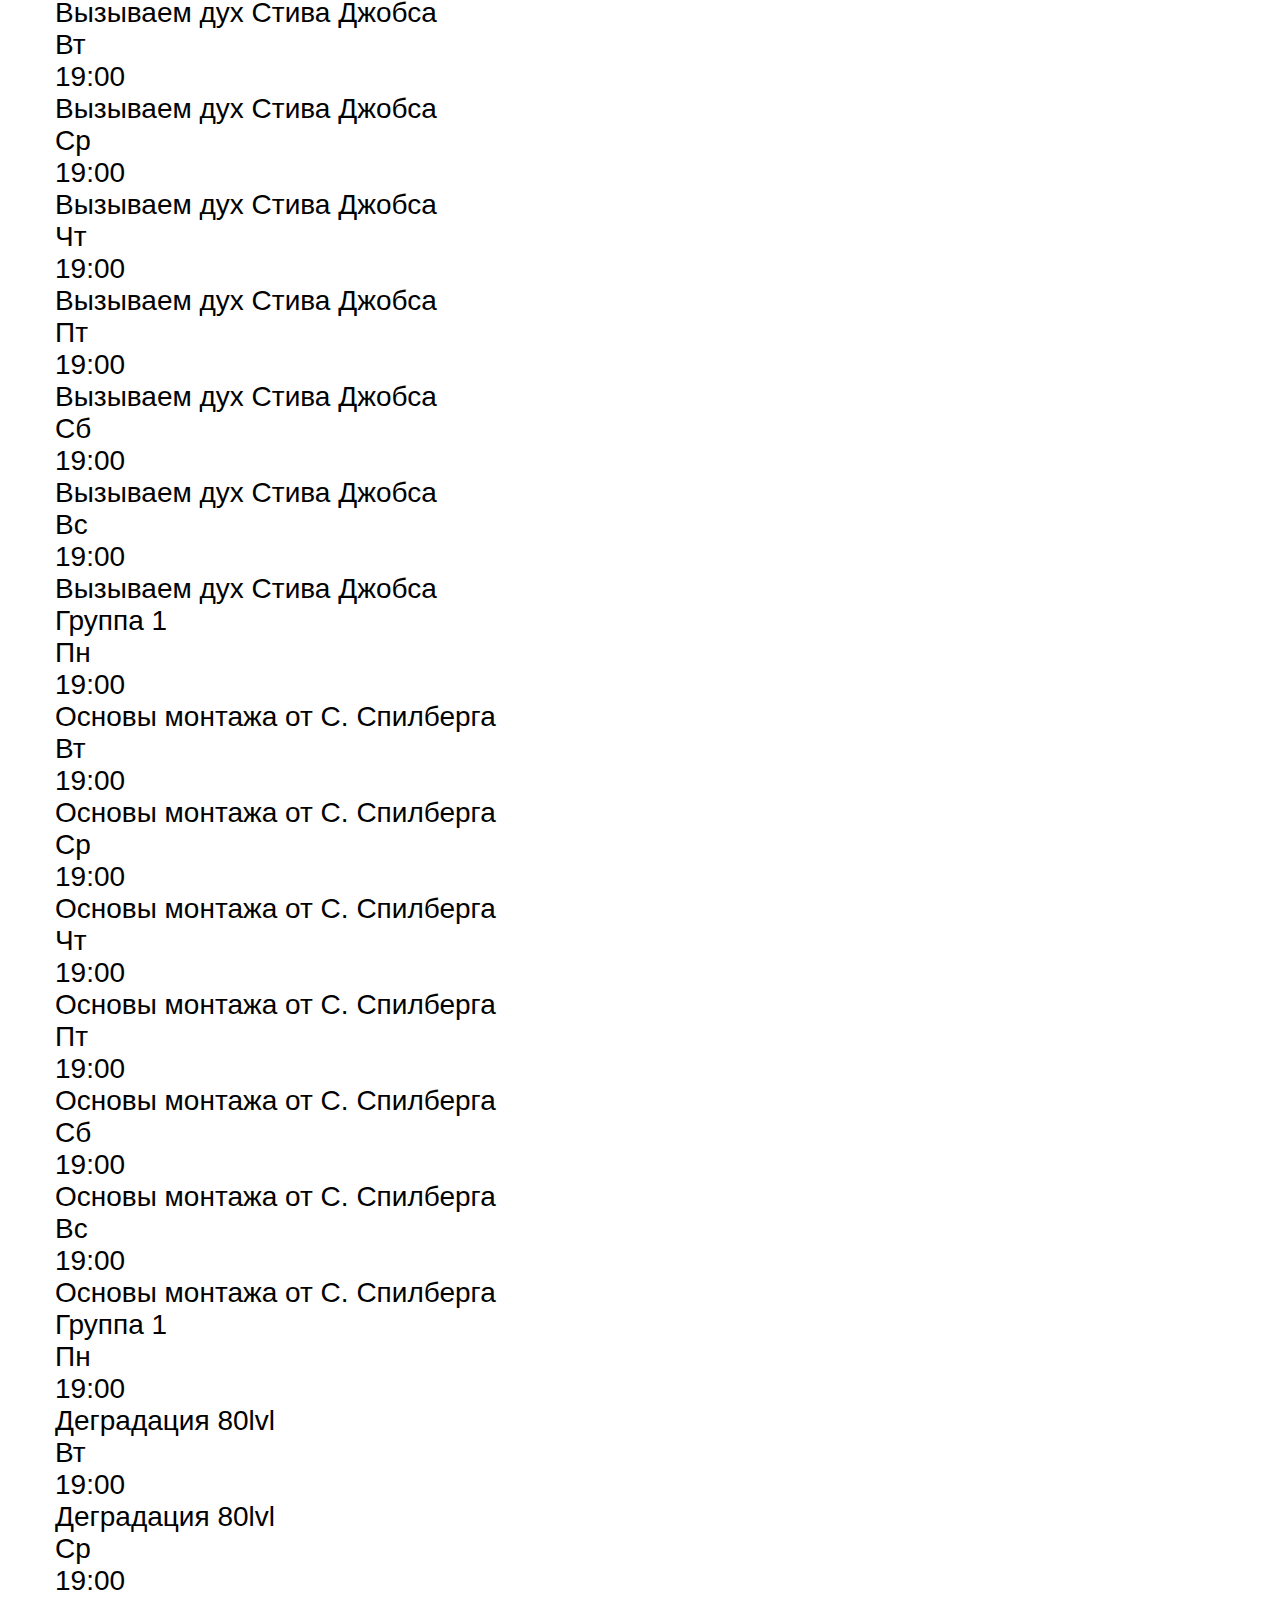
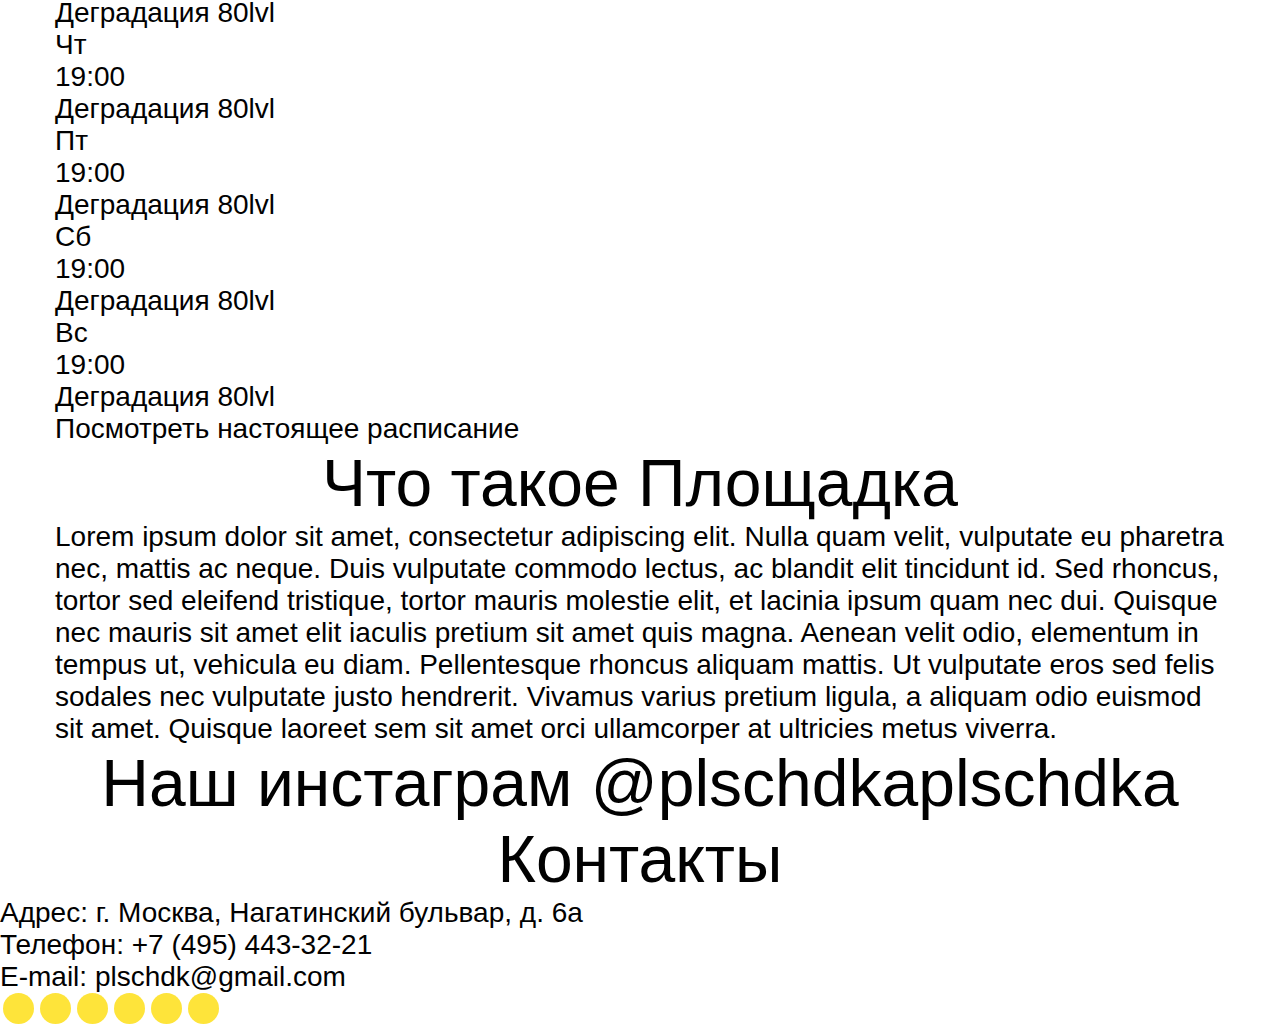
==== commit 317ae75b: "2 slides" ====
--- a/src/index.html
+++ b/src/index.html
@@ -23,10 +23,10 @@
 <body>
 <div class="main-wrap">
 	<header class="header" id="main-slide">
-		<a href="" class="header__btn-form btn btn_red btn_radius btn_small">Запись на кастинг</a>
+		<a href="" class="header__btn-form btn btn_red btn_radius btn_small mid">Запись на кастинг</a>
 		<div class="panel">
-			<div class="case row">
-				<div class="panel__logo"><a href="#main-slide"><img src="" alt=""></a></div>
+			<div class="case row i-mid">
+				<div class="panel__logo"><a href="#main-slide"><img src="upload/logo.png" alt=""></a></div>
 				<nav class="panel__nav nav">
 					<ul>
 						<li><a href="#about">О нас</a></li>
@@ -36,7 +36,7 @@
 						<li><a href="#contacts">Контакты</a></li>
 					</ul>
 				</nav>
-				<div class="panel__call">
+				<div class="panel__contacts">
 					<div class="panel__phone"><a href="tel:+74953324112">+7 (495) 332 41 12</a></div>
 					<div class="panel__socials socials">
 						<ul>
--- a/src/template/styles/css/style.css
+++ b/src/template/styles/css/style.css
@@ -234,8 +234,13 @@
 body {
   font-size: 28px;
   font-family: "HiMelodyCyrillic", sans-serif;
-  color: #000;
+  color: #010101;
   background: white; }
+
+h1, h2, h3, h4, h5, h6 {
+  font-size: inherit;
+  font-weight: inherit;
+  font-family: inherit; }
 
 ul {
   display: -webkit-box;
@@ -255,7 +260,7 @@
   list-style-image: none; }
 
 a {
-  color: #000;
+  color: #010101;
   text-decoration: none;
   border-bottom: 1px solid transparent;
   -webkit-transition: .3s;
@@ -329,7 +334,8 @@
   .btn_normal {
     height: 58px; }
   .btn_radius {
-    border-right: 50px; }
+    -webkit-border-radius: 50px;
+            border-radius: 50px; }
   .btn_shadow {
     -webkit-box-shadow: 0 0 7px rgba(0, 0, 0, 0.14);
             box-shadow: 0 0 7px rgba(0, 0, 0, 0.14); }
@@ -355,7 +361,151 @@
   margin-right: auto; }
 
 .header {
-  background: url("../../img/bg/header.png") no-repeat center bottom; }
+  z-index: 2;
+  position: relative;
+  padding-top: 29px;
+  color: #fff;
+  background: url("../../img/bg/header.png") no-repeat center bottom;
+  min-height: 1027px; }
+  .header .case {
+    position: static; }
+  .header__btn-form {
+    width: 270px;
+    margin-bottom: 165px; }
+  .header__title h1 {
+    display: none; }
+  .header__name {
+    margin-bottom: 15px; }
+    .header__name h2 {
+      display: none; }
+    .header__name img {
+      position: relative;
+      left: -167px; }
+  .header__title, .header__name {
+    font-size: 0; }
+    .header__title img, .header__name img {
+      margin-left: auto;
+      margin-right: auto; }
+  .header__desc {
+    text-align: center;
+    font-size: 47px;
+    text-shadow: 3px 4px 8px rgba(0, 0, 0, 0.12);
+    margin-top: -10px; }
+  .header__img {
+    position: absolute;
+    bottom: 90px;
+    left: 50%;
+    -webkit-transform: translateX(-50%);
+        -ms-transform: translateX(-50%);
+            transform: translateX(-50%);
+    width: 1370px;
+    margin-left: 30px; }
+
+.panel {
+  z-index: 100;
+  position: absolute;
+  top: 96px;
+  left: 0;
+  right: 0;
+  background-color: #c6e4f1;
+  padding-top: 8px;
+  padding-bottom: 9px; }
+  .panel_fixed {
+    position: fixed;
+    top: 0; }
+  .panel__logo {
+    width: 170px;
+    padding-top: 6px;
+    text-align: center;
+    font-size: 0; }
+    .panel__logo a {
+      display: inline-block;
+      width: 70px; }
+    .panel__logo img {
+      margin-left: auto;
+      margin-right: auto; }
+  .panel__nav {
+    width: 665px;
+    margin-left: 57px; }
+    .panel__nav ul {
+      -webkit-box-pack: justify;
+      -webkit-justify-content: space-between;
+          -ms-flex-pack: justify;
+              justify-content: space-between; }
+    .panel__nav li {
+      font-size: 31px; }
+    .panel__nav a:hover {
+      color: #ff5454; }
+  .panel__phone {
+    text-align: right; }
+  .panel__contacts {
+    margin-left: auto;
+    width: 220px; }
+  .panel__socials {
+    margin-right: -3px; }
+
+.socials li {
+  margin-left: 3px;
+  margin-right: 3px; }
+
+.socials a {
+  position: relative;
+  display: block;
+  width: 31px;
+  height: 31px;
+  background-color: #fff;
+  -webkit-border-radius: 50%;
+          border-radius: 50%;
+  background-color: #fee43a; }
+  .socials a:hover {
+    background-color: #010101; }
+    .socials a:hover .icon:nth-of-type(1) {
+      opacity: 0;
+      -webkit-transform: translate(-50%, -50%);
+          -ms-transform: translate(-50%, -50%);
+              transform: translate(-50%, -50%); }
+    .socials a:hover .icon:nth-of-type(2) {
+      opacity: 1;
+      -webkit-transform: translate(-50%, -50%);
+          -ms-transform: translate(-50%, -50%);
+              transform: translate(-50%, -50%); }
+
+.socials .icon {
+  position: absolute;
+  z-index: 1;
+  top: 50%;
+  left: 50%;
+  -webkit-transform: translate(-50%, -50%);
+      -ms-transform: translate(-50%, -50%);
+          transform: translate(-50%, -50%);
+  -webkit-transition: .3s;
+  transition: .3s; }
+  .socials .icon:nth-of-type(2) {
+    opacity: 0;
+    -webkit-transform: translate(-50%, -50%);
+        -ms-transform: translate(-50%, -50%);
+            transform: translate(-50%, -50%); }
+
+.welcome {
+  background: url("../../img/bg/yellow-bg-1.png") no-repeat center top;
+  margin-top: -310px;
+  padding-top: 255px;
+  padding-bottom: 5px; }
+  .welcome__img {
+    width: 607px; }
+  .welcome__text {
+    width: 485px;
+    font-size: 41px;
+    line-height: 45px;
+    margin-left: 10px; }
+
+.title {
+  font-size: 66px;
+  text-align: center; }
 
 .hidden-lg {
   display: none; }
+
+.teach {
+  min-height: 951px;
+  background: url("../../img/bg/bg.png") no-repeat center top; }
